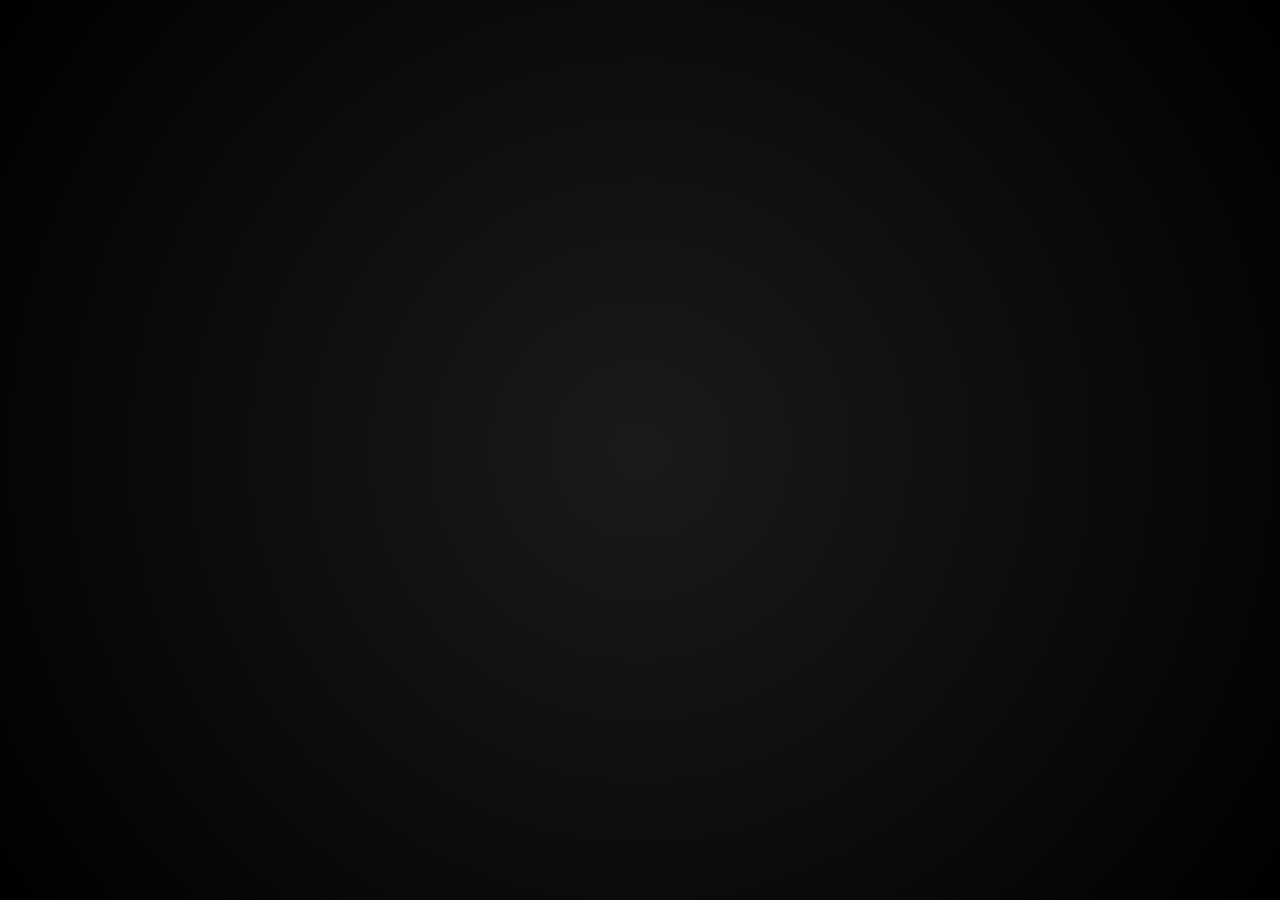
==== butterfly-sample.html @ b22e9873 "first commit" ====
<!DOCTYPE html>
<html lang="en">
<head>
    <meta charset="UTF-8">
    <meta name="viewport" content="width=device-width, initial-scale=1.0">
    <title>The Butterfly Effect of Bad Decisions - Free Sample | Seethala Devi Chandu</title>
    <link href="https://fonts.googleapis.com/css2?family=Inter:wght@300;400;600;700&family=Playfair+Display:wght@600;700;900&family=Crimson+Text:wght@400;600;700&family=EB+Garamond:wght@400;500;600;700&display=swap" rel="stylesheet">
    
    <style>
        * {
            margin: 0;
            padding: 0;
            box-sizing: border-box;
            -webkit-user-select: none;
            -moz-user-select: none;
            -ms-user-select: none;
            user-select: none;
        }

        :root {
            --cream: #faf8f5;
            --dark-cream: #f0ede6;
            --burgundy: #800020;
            --gold: #b8860b;
            --text-dark: #2a2a2a;
            --shadow: rgba(0, 0, 0, 0.1);
            --butterfly-gold: #FFD700;
            --butterfly-gold-dark: #DAA520;
            --butterfly-gold-light: #FFF8DC;
        }

        /* === ENHANCED SPLASH SCREEN === */
        #splash-screen {
            position: fixed;
            top: 0;
            left: 0;
            width: 100vw;
            height: 100vh;
            background: radial-gradient(circle at center, #1a1a1a 0%, #000000 100%);
            z-index: 1000;
            display: flex;
            align-items: center;
            justify-content: center;
            transition: opacity 1.5s ease-out;
            overflow: hidden;
        }

        /* Canvas for particle trail */
        #particle-canvas {
            position: absolute;
            top: 0;
            left: 0;
            width: 100%;
            height: 100%;
            pointer-events: none;
        }

        .splash-butterfly-container {
            position: absolute;
            width: 180px;
            height: 180px;
            animation: splash-fly-path 6s cubic-bezier(0.45, 0.05, 0.55, 0.95) forwards;
            filter: drop-shadow(0 0 25px rgba(255, 215, 0, 1)) drop-shadow(0 0 50px rgba(255, 215, 0, 0.6));
            will-change: transform;
            z-index: 10;
        }

        .splash-butterfly-svg {
            width: 100%;
            height: 100%;
            overflow: visible;
        }

        /* Enhanced wing animation */
        .wing-left, .wing-right {
            transform-origin: center;
            animation: wing-flap-enhanced 0.25s ease-in-out infinite alternate;
        }

        .wing-right {
            animation-delay: 0.125s;
        }

        @keyframes wing-flap-enhanced {
            0% { 
                transform: scaleX(1) scaleY(1); 
            }
            100% { 
                transform: scaleX(0.75) scaleY(1.05); 
            }
        }

        /* Improved flight path with more curves */
        @keyframes splash-fly-path {
            0% {
                transform: translate(-30vw, 70vh) rotate(-35deg) scale(0.4);
                opacity: 0;
            }
            5% {
                opacity: 1;
            }
            15% {
                transform: translate(-10vw, 45vh) rotate(-20deg) scale(0.9);
            }
            25% {
                transform: translate(15vw, 25vh) rotate(5deg) scale(1.3);
            }
            40% {
                transform: translate(40vw, 35vh) rotate(-8deg) scale(1.4);
            }
            55% {
                transform: translate(60vw, 20vh) rotate(15deg) scale(1.3);
            }
            70% {
                transform: translate(80vw, 30vh) rotate(-5deg) scale(1.2);
            }
            85% {
                transform: translate(100vw, 10vh) rotate(25deg) scale(0.9);
            }
            95% {
                opacity: 1;
            }
            100% {
                transform: translate(120vw, -10vh) rotate(35deg) scale(0.4);
                opacity: 0;
            }
        }

        #main-content {
            display: none;
        }

        body {
            font-family: 'Crimson Text', serif;
            background: linear-gradient(135deg, var(--cream) 0%, var(--dark-cream) 100%);
            color: var(--text-dark);
            line-height: 1.9;
            font-size: 1.15rem;
            overflow-x: hidden;
            -webkit-font-smoothing: antialiased;
            -webkit-touch-callout: none;
        }

        .book-header {
            text-align: center;
            padding: 4rem 5%;
            background: linear-gradient(180deg, rgba(128, 0, 32, 0.05) 0%, transparent 100%);
            border-bottom: 3px solid var(--burgundy);
            position: relative; 
            z-index: 2; 
        }

        .book-cover-display {
            max-width: 350px;
            margin: 0 auto 2rem;
            border-radius: 15px;
            overflow: hidden;
            box-shadow: 0 20px 60px var(--shadow);
            pointer-events: none;
        }

        .book-cover-display img {
            width: 100%;
            height: auto;
            display: block;
        }

        .book-title {
            font-family: 'Playfair Display', serif;
            font-size: clamp(2rem, 5vw, 3.5rem);
            color: var(--burgundy);
            margin-bottom: 1rem;
            font-weight: 700;
        }

        .book-subtitle {
            font-family: 'EB Garamond', serif;
            font-size: clamp(1.3rem, 3vw, 2rem);
            color: var(--gold);
            font-style: italic;
            margin-bottom: 1.5rem;
        }

        .author-name {
            font-family: 'EB Garamond', serif;
            font-size: 1.5rem;
            color: var(--text-dark);
            font-weight: 600;
            text-transform: uppercase;
            letter-spacing: 3px;
        }

        .back-btn {
            display: inline-block;
            margin: 2rem 0;
            padding: 1rem 3rem;
            background: var(--burgundy);
            color: white;
            text-decoration: none;
            border-radius: 50px;
            font-family: 'EB Garamond', serif;
            font-size: 1.2rem;
            font-weight: 600;
            transition: all 0.3s;
            text-transform: uppercase;
            letter-spacing: 2px;
        }

        .back-btn:hover {
            background: var(--gold);
            transform: translateY(-3px);
            box-shadow: 0 10px 30px var(--shadow);
        }

        .content-container {
            max-width: 900px;
            margin: 0 auto;
            padding: 4rem 5%;
        }

        .dedication, .foreword, .introduction, .preface, .chapter {
            margin-bottom: 5rem;
            background: white;
            padding: 4rem;
            border-radius: 20px;
            box-shadow: 0 10px 40px var(--shadow);
            position: relative; 
            z-index: 2; 
        }

        .section-title {
            font-family: 'Playfair Display', serif;
            font-size: 2.5rem;
            color: var(--burgundy);
            text-align: center;
            margin-bottom: 2rem;
            text-transform: uppercase;
            letter-spacing: 3px;
            border-bottom: 3px solid var(--gold);
            padding-bottom: 1rem;
        }

        .content-text {
            text-align: justify;
            text-indent: 2em;
            margin-bottom: 1.5rem;
        }

        .content-text:first-of-type::first-letter {
            font-size: 4rem;
            font-family: 'Playfair Display', serif;
            font-weight: 700;
            color: var(--burgundy);
            float: left;
            line-height: 0.8;
            margin: 0.1em 0.1em 0 0;
        }

        .signature {
            text-align: right;
            font-style: italic;
            margin-top: 2rem;
            color: var(--gold);
            font-size: 1.3rem;
        }

        .watermark {
            position: fixed;
            top: 50%;
            left: 50%;
            transform: translate(-50%, -50%) rotate(-45deg);
            font-size: 6rem;
            color: rgba(128, 0, 32, 0.03);
            font-weight: 900;
            pointer-events: none;
            z-index: 1; 
            white-space: nowrap;
        }

        .purchase-cta {
            text-align: center;
            padding: 4rem 5%;
            background: linear-gradient(180deg, transparent 0%, rgba(128, 0, 32, 0.05) 100%);
            position: relative; 
            z-index: 2; 
        }

        .cta-title {
            font-family: 'Playfair Display', serif;
            font-size: 2.5rem;
            color: var(--burgundy);
            margin-bottom: 2rem;
        }

        .purchase-links {
            display: flex;
            gap: 2rem;
            justify-content: center;
            flex-wrap: wrap;
            max-width: 800px;
            margin: 0 auto;
        }

        .purchase-link {
            padding: 1.5rem 3rem;
            background: var(--burgundy);
            color: white;
            text-decoration: none;
            border-radius: 50px;
            font-family: 'EB Garamond', serif;
            font-size: 1.2rem;
            font-weight: 600;
            transition: all 0.3s;
        }

        .purchase-link:hover {
            background: var(--gold);
            transform: translateY(-5px);
            box-shadow: 0 10px 30px var(--shadow);
        }

        @media (max-width: 768px) {
            .dedication, .foreword, .introduction, .preface, .chapter {
                padding: 2rem;
            }

            .content-container {
                padding: 2rem 5%;
            }
        }

        /* === ENHANCED BACKGROUND BUTTERFLIES === */
        .svg-butterfly-container {
            position: fixed;
            top: 0;
            left: 0;
            width: 100vw;
            height: 100vh;
            pointer-events: none;
            z-index: 0; 
            overflow: hidden;
        }

        .background-butterfly-animator {
            position: absolute;
            bottom: -15%; 
            opacity: 0;
            animation: flutter-fly-enhanced 22s ease-in-out infinite;
            will-change: transform, opacity;
        }

        .background-butterfly-svg {
            width: 70px;
            height: 70px;
            overflow: visible;
            filter: drop-shadow(0 0 8px rgba(218, 165, 32, 0.6)) drop-shadow(0 0 15px rgba(255, 215, 0, 0.3));
        }

        /* Enhanced background butterfly animation with more visibility */
        @keyframes flutter-fly-enhanced {
            0% {
                transform: translate(0, 10vh) rotate(-20deg) scale(0.8);
                opacity: 0;
            }
            8% {
                opacity: 0.6; 
            }
            15% {
                transform: translate(3vw, -10vh) rotate(15deg) scale(0.9);
                opacity: 0.7;
            }
            30% {
                transform: translate(-2vw, -30vh) rotate(-10deg) scale(1);
                opacity: 0.8;
            }
            50% {
                transform: translate(4vw, -55vh) rotate(20deg) scale(0.95);
                opacity: 0.75;
            }
            70% {
                transform: translate(-3vw, -75vh) rotate(-15deg) scale(0.9);
                opacity: 0.7;
            }
            85% {
                transform: translate(2vw, -90vh) rotate(10deg) scale(0.85);
                opacity: 0.6;
            }
            92% {
                opacity: 0.5;
            }
            100% {
                transform: translate(0, -110vh) rotate(5deg) scale(0.8);
                opacity: 0;
            }
        }

        /* Wing flapping for background butterflies */
        .bg-wing-left, .bg-wing-right {
            transform-origin: center;
            animation: bg-wing-flap 0.4s ease-in-out infinite alternate;
        }

        .bg-wing-right {
            animation-delay: 0.2s;
        }

        @keyframes bg-wing-flap {
            0% { transform: scaleX(1); }
            100% { transform: scaleX(0.8); }
        }

        /* Individual butterfly variations */
        .background-butterfly-animator:nth-child(1) {
            left: 8%;
            animation-delay: 0s;
            animation-duration: 22s;
        }
        .background-butterfly-animator:nth-child(2) {
            left: 25%;
            animation-delay: -6s; 
            animation-duration: 20s; 
        }
        .background-butterfly-animator:nth-child(3) {
            left: 45%;
            animation-delay: -14s;
            animation-duration: 24s;
        }
        .background-butterfly-animator:nth-child(4) {
            left: 62%;
            animation-delay: -9s;
            animation-duration: 19s;
        }
        .background-butterfly-animator:nth-child(5) {
            left: 78%;
            animation-delay: -3s;
            animation-duration: 23s;
        }
        .background-butterfly-animator:nth-child(6) {
            left: 92%;
            animation-delay: -17s;
            animation-duration: 21s;
        }
        .background-butterfly-animator:nth-child(7) {
            left: 15%;
            animation-delay: -11s;
            animation-duration: 26s;
        }
        .background-butterfly-animator:nth-child(8) {
            left: 70%;
            animation-delay: -5s;
            animation-duration: 18s;
        }

    </style>
</head>
<body oncopy="return false" oncut="return false" onpaste="return false">

    <div id="splash-screen">
        <canvas id="particle-canvas"></canvas>
        <div class="splash-butterfly-container" id="splashButterfly">
            <svg class="splash-butterfly-svg" viewBox="0 0 200 200" xmlns="http://www.w3.org/2000/svg">
                <defs>
                    <radialGradient id="goldWing" cx="35%" cy="35%">
                        <stop offset="0%" style="stop-color:#FFFACD;stop-opacity:1" />
                        <stop offset="25%" style="stop-color:#FFD700;stop-opacity:1" />
                        <stop offset="60%" style="stop-color:#FFA500;stop-opacity:1" />
                        <stop offset="100%" style="stop-color:#DAA520;stop-opacity:0.95" />
                    </radialGradient>
                    <radialGradient id="bodyGrad" cx="50%" cy="50%">
                        <stop offset="0%" style="stop-color:#A0522D;stop-opacity:1" />
                        <stop offset="100%" style="stop-color:#2C1810;stop-opacity:1" />
                    </radialGradient>
                    <filter id="innerGlow">
                        <feGaussianBlur in="SourceAlpha" stdDeviation="2"/>
                        <feOffset dx="0" dy="0" result="offsetblur"/>
                        <feFlood flood-color="#FFD700" flood-opacity="0.8"/>
                        <feComposite in2="offsetblur" operator="in"/>
                        <feMerge>
                            <feMergeNode/>
                            <feMergeNode in="SourceGraphic"/>
                        </feMerge>
                    </filter>
                </defs>
                
                <!-- Left Wings -->
                <g class="wing-left">
                    <!-- Upper left wing -->
                    <path d="M 100 90 Q 45 45, 25 35 Q 15 30, 18 45 Q 22 68, 48 88 Q 72 98, 100 90 Z" 
                          fill="url(#goldWing)" stroke="#B8860B" stroke-width="2" opacity="0.98" filter="url(#innerGlow)"/>
                    <ellipse cx="55" cy="58" rx="14" ry="18" fill="#CD853F" opacity="0.5"/>
                    <ellipse cx="45" cy="75" rx="10" ry="13" fill="#8B4513" opacity="0.4"/>
                    <circle cx="38" cy="65" r="5" fill="#654321" opacity="0.3"/>
                    
                    <!-- Lower left wing -->
                    <path d="M 100 95 Q 65 112, 48 125 Q 38 132, 43 145 Q 55 158, 73 145 Q 92 125, 100 105 Z" 
                          fill="url(#goldWing)" stroke="#B8860B" stroke-width="2" opacity="0.93" filter="url(#innerGlow)"/>
                    <ellipse cx="62" cy="125" rx="12" ry="15" fill="#CD853F" opacity="0.5"/>
                    <circle cx="55" cy="138" r="6" fill="#8B4513" opacity="0.4"/>
                </g>
                
                <!-- Right Wings -->
                <g class="wing-right">
                    <!-- Upper right wing -->
                    <path d="M 100 90 Q 155 45, 175 35 Q 185 30, 182 45 Q 178 68, 152 88 Q 128 98, 100 90 Z" 
                          fill="url(#goldWing)" stroke="#B8860B" stroke-width="2" opacity="0.98" filter="url(#innerGlow)"/>
                    <ellipse cx="145" cy="58" rx="14" ry="18" fill="#CD853F" opacity="0.5"/>
                    <ellipse cx="155" cy="75" rx="10" ry="13" fill="#8B4513" opacity="0.4"/>
                    <circle cx="162" cy="65" r="5" fill="#654321" opacity="0.3"/>
                    
                    <!-- Lower right wing -->
                    <path d="M 100 95 Q 135 112, 152 125 Q 162 132, 157 145 Q 145 158, 127 145 Q 108 125, 100 105 Z" 
                          fill="url(#goldWing)" stroke="#B8860B" stroke-width="2" opacity="0.93" filter="url(#innerGlow)"/>
                    <ellipse cx="138" cy="125" rx="12" ry="15" fill="#CD853F" opacity="0.5"/>
                    <circle cx="145" cy="138" r="6" fill="#8B4513" opacity="0.4"/>
                </g>
                
                <!-- Body with segments -->
                <ellipse cx="100" cy="100" rx="11" ry="58" fill="url(#bodyGrad)" stroke="#1a0f08" stroke-width="1.5"/>
                
                <!-- Body segments -->
                <line x1="94" y1="75" x2="106" y2="75" stroke="#DAA520" stroke-width="1.5" opacity="0.4"/>
                <line x1="94" y1="85" x2="106" y2="85" stroke="#DAA520" stroke-width="1.5" opacity="0.4"/>
                <line x1="94" y1="95" x2="106" y2="95" stroke="#DAA520" stroke-width="1.5" opacity="0.4"/>
                <line x1="94" y1="105" x2="106" y2="105" stroke="#DAA520" stroke-width="1.5" opacity="0.4"/>
                <line x1="94" y1="115" x2="106" y2="115" stroke="#DAA520" stroke-width="1.5" opacity="0.4"/>
                <line x1="94" y1="125" x2="106" y2="125" stroke="#DAA520" stroke-width="1.5" opacity="0.4"/>
                
                <!-- Head -->
                <ellipse cx="100" cy="52" rx="13" ry="16" fill="#2C1810" stroke="#1a0f08" stroke-width="1.5"/>
                <ellipse cx="95" cy="48" rx="4" ry="5" fill="#4a4a4a" opacity="0.9"/>
                <ellipse cx="105" cy="48" rx="4" ry="5" fill="#4a4a4a" opacity="0.9"/>
                <circle cx="95" cy="47" r="2" fill="#ffffff" opacity="0.6"/>
                <circle cx="105" cy="47" r="2" fill="#ffffff" opacity="0.6"/>
                
                <!-- Antennae -->
                <path d="M 93 45 Q 80 30, 72 18" stroke="#2C1810" stroke-width="3" fill="none" stroke-linecap="round"/>
                <path d="M 107 45 Q 120 30, 128 18" stroke="#2C1810" stroke-width="3" fill="none" stroke-linecap="round"/>
                <circle cx="72" cy="18" r="4" fill="#2C1810"/>
                <circle cx="128" cy="18" r="4" fill="#2C1810"/>
            </svg>
        </div>
    </div>

    
    <div id="main-content">
        <div class="svg-butterfly-container">
            <!-- 8 enhanced background butterflies -->
            <div class="background-butterfly-animator">
                <svg class="background-butterfly-svg" viewBox="0 0 200 200" xmlns="http://www.w3.org/2000/svg">
                    <defs>
                        <radialGradient id="bgGold1" cx="40%" cy="40%">
                            <stop offset="0%" style="stop-color:#FFD700;stop-opacity:0.5" />
                            <stop offset="100%" style="stop-color:#DAA520;stop-opacity:0.3" />
                        </radialGradient>
                    </defs>
                    <g class="bg-wing-left">
                        <path d="M 100 90 Q 50 50, 30 40 Q 25 50, 50 85 Q 70 95, 100 90 Z" fill="url(#bgGold1)" stroke="#B8860B" stroke-width="1"/>
                        <path d="M 100 95 Q 70 110, 55 120 Q 50 135, 75 135 Q 90 120, 100 105 Z" fill="url(#bgGold1)" stroke="#B8860B" stroke-width="1"/>
                    </g>
                    <g class="bg-wing-right">
                        <path d="M 100 90 Q 150 50, 170 40 Q 175 50, 150 85 Q 130 95, 100 90 Z" fill="url(#bgGold1)" stroke="#B8860B" stroke-width="1"/>
                        <path d="M 100 95 Q 130 110, 145 120 Q 150 135, 125 135 Q 110 120, 100 105 Z" fill="url(#bgGold1)" stroke="#B8860B" stroke-width="1"/>
                    </g>
                    <ellipse cx="100" cy="100" rx="8" ry="45" fill="rgba(44,24,16,0.3)"/>
                </svg>
            </div>
            <div class="background-butterfly-animator">
                <svg class="background-butterfly-svg" viewBox="0 0 200 200" xmlns="http://www.w3.org/2000/svg">
                    <defs>
                        <radialGradient id="bgGold2" cx="40%" cy="40%">
                            <stop offset="0%" style="stop-color:#FFD700;stop-opacity:0.5" />
                            <stop offset="100%" style="stop-color:#DAA520;stop-opacity:0.3" />
                        </radialGradient>
                    </defs>
                    <g class="bg-wing-left">
                        <path d="M 100 90 Q 50 50, 30 40 Q 25 50, 50 85 Q 70 95, 100 90 Z" fill="url(#bgGold2)" stroke="#B8860B" stroke-width="1"/>
                        <path d="M 100 95 Q 70 110, 55 120 Q 50 135, 75 135 Q 90 120, 100 105 Z" fill="url(#bgGold2)" stroke="#B8860B" stroke-width="1"/>
                    </g>
                    <g class="bg-wing-right">
                        <path d="M 100 90 Q 150 50, 170 40 Q 175 50, 150 85 Q 130 95, 100 90 Z" fill="url(#bgGold2)" stroke="#B8860B" stroke-width="1"/>
                        <path d="M 100 95 Q 130 110, 145 120 Q 150 135, 125 135 Q 110 120, 100 105 Z" fill="url(#bgGold2)" stroke="#B8860B" stroke-width="1"/>
                    </g>
                    <ellipse cx="100" cy="100" rx="8" ry="45" fill="rgba(44,24,16,0.3)"/>
                </svg>
            </div>
            <div class="background-butterfly-animator">
                <svg class="background-butterfly-svg" viewBox="0 0 200 200" xmlns="http://www.w3.org/2000/svg">
                    <defs>
                        <radialGradient id="bgGold3" cx="40%" cy="40%">
                            <stop offset="0%" style="stop-color:#FFD700;stop-opacity:0.5" />
                            <stop offset="100%" style="stop-color:#DAA520;stop-opacity:0.3" />
                        </radialGradient>
                    </defs>
                    <g class="bg-wing-left">
                        <path d="M 100 90 Q 50 50, 30 40 Q 25 50, 50 85 Q 70 95, 100 90 Z" fill="url(#bgGold3)" stroke="#B8860B" stroke-width="1"/>
                        <path d="M 100 95 Q 70 110, 55 120 Q 50 135, 75 135 Q 90 120, 100 105 Z" fill="url(#bgGold3)" stroke="#B8860B" stroke-width="1"/>
                    </g>
                    <g class="bg-wing-right">
                        <path d="M 100 90 Q 150 50, 170 40 Q 175 50, 150 85 Q 130 95, 100 90 Z" fill="url(#bgGold3)" stroke="#B8860B" stroke-width="1"/>
                        <path d="M 100 95 Q 130 110, 145 120 Q 150 135, 125 135 Q 110 120, 100 105 Z" fill="url(#bgGold3)" stroke="#B8860B" stroke-width="1"/>
                    </g>
                    <ellipse cx="100" cy="100" rx="8" ry="45" fill="rgba(44,24,16,0.3)"/>
                </svg>
            </div>
            <div class="background-butterfly-animator">
                <svg class="background-butterfly-svg" viewBox="0 0 200 200" xmlns="http://www.w3.org/2000/svg">
                    <defs>
                        <radialGradient id="bgGold4" cx="40%" cy="40%">
                            <stop offset="0%" style="stop-color:#FFD700;stop-opacity:0.5" />
                            <stop offset="100%" style="stop-color:#DAA520;stop-opacity:0.3" />
                        </radialGradient>
                    </defs>
                    <g class="bg-wing-left">
                        <path d="M 100 90 Q 50 50, 30 40 Q 25 50, 50 85 Q 70 95, 100 90 Z" fill="url(#bgGold4)" stroke="#B8860B" stroke-width="1"/>
                        <path d="M 100 95 Q 70 110, 55 120 Q 50 135, 75 135 Q 90 120, 100 105 Z" fill="url(#bgGold4)" stroke="#B8860B" stroke-width="1"/>
                    </g>
                    <g class="bg-wing-right">
                        <path d="M 100 90 Q 150 50, 170 40 Q 175 50, 150 85 Q 130 95, 100 90 Z" fill="url(#bgGold4)" stroke="#B8860B" stroke-width="1"/>
                        <path d="M 100 95 Q 130 110, 145 120 Q 150 135, 125 135 Q 110 120, 100 105 Z" fill="url(#bgGold4)" stroke="#B8860B" stroke-width="1"/>
                    </g>
                    <ellipse cx="100" cy="100" rx="8" ry="45" fill="rgba(44,24,16,0.3)"/>
                </svg>
            </div>
            <div class="background-butterfly-animator">
                <svg class="background-butterfly-svg" viewBox="0 0 200 200" xmlns="http://www.w3.org/2000/svg">
                    <defs>
                        <radialGradient id="bgGold5" cx="40%" cy="40%">
                            <stop offset="0%" style="stop-color:#FFD700;stop-opacity:0.5" />
                            <stop offset="100%" style="stop-color:#DAA520;stop-opacity:0.3" />
                        </radialGradient>
                    </defs>
                    <g class="bg-wing-left">
                        <path d="M 100 90 Q 50 50, 30 40 Q 25 50, 50 85 Q 70 95, 100 90 Z" fill="url(#bgGold5)" stroke="#B8860B" stroke-width="1"/>
                        <path d="M 100 95 Q 70 110, 55 120 Q 50 135, 75 135 Q 90 120, 100 105 Z" fill="url(#bgGold5)" stroke="#B8860B" stroke-width="1"/>
                    </g>
                    <g class="bg-wing-right">
                        <path d="M 100 90 Q 150 50, 170 40 Q 175 50, 150 85 Q 130 95, 100 90 Z" fill="url(#bgGold5)" stroke="#B8860B" stroke-width="1"/>
                        <path d="M 100 95 Q 130 110, 145 120 Q 150 135, 125 135 Q 110 120, 100 105 Z" fill="url(#bgGold5)" stroke="#B8860B" stroke-width="1"/>
                    </g>
                    <ellipse cx="100" cy="100" rx="8" ry="45" fill="rgba(44,24,16,0.3)"/>
                </svg>
            </div>
            <div class="background-butterfly-animator">
                <svg class="background-butterfly-svg" viewBox="0 0 200 200" xmlns="http://www.w3.org/2000/svg">
                    <defs>
                        <radialGradient id="bgGold6" cx="40%" cy="40%">
                            <stop offset="0%" style="stop-color:#FFD700;stop-opacity:0.5" />
                            <stop offset="100%" style="stop-color:#DAA520;stop-opacity:0.3" />
                        </radialGradient>
                    </defs>
                    <g class="bg-wing-left">
                        <path d="M 100 90 Q 50 50, 30 40 Q 25 50, 50 85 Q 70 95, 100 90 Z" fill="url(#bgGold6)" stroke="#B8860B" stroke-width="1"/>
                        <path d="M 100 95 Q 70 110, 55 120 Q 50 135, 75 135 Q 90 120, 100 105 Z" fill="url(#bgGold6)" stroke="#B8860B" stroke-width="1"/>
                    </g>
                    <g class="bg-wing-right">
                        <path d="M 100 90 Q 150 50, 170 40 Q 175 50, 150 85 Q 130 95, 100 90 Z" fill="url(#bgGold6)" stroke="#B8860B" stroke-width="1"/>
                        <path d="M 100 95 Q 130 110, 145 120 Q 150 135, 125 135 Q 110 120, 100 105 Z" fill="url(#bgGold6)" stroke="#B8860B" stroke-width="1"/>
                    </g>
                    <ellipse cx="100" cy="100" rx="8" ry="45" fill="rgba(44,24,16,0.3)"/>
                </svg>
            </div>
            <div class="background-butterfly-animator">
                <svg class="background-butterfly-svg" viewBox="0 0 200 200" xmlns="http://www.w3.org/2000/svg">
                    <defs>
                        <radialGradient id="bgGold7" cx="40%" cy="40%">
                            <stop offset="0%" style="stop-color:#FFD700;stop-opacity:0.5" />
                            <stop offset="100%" style="stop-color:#DAA520;stop-opacity:0.3" />
                        </radialGradient>
                    </defs>
                    <g class="bg-wing-left">
                        <path d="M 100 90 Q 50 50, 30 40 Q 25 50, 50 85 Q 70 95, 100 90 Z" fill="url(#bgGold7)" stroke="#B8860B" stroke-width="1"/>
                        <path d="M 100 95 Q 70 110, 55 120 Q 50 135, 75 135 Q 90 120, 100 105 Z" fill="url(#bgGold7)" stroke="#B8860B" stroke-width="1"/>
                    </g>
                    <g class="bg-wing-right">
                        <path d="M 100 90 Q 150 50, 170 40 Q 175 50, 150 85 Q 130 95, 100 90 Z" fill="url(#bgGold7)" stroke="#B8860B" stroke-width="1"/>
                        <path d="M 100 95 Q 130 110, 145 120 Q 150 135, 125 135 Q 110 120, 100 105 Z" fill="url(#bgGold7)" stroke="#B8860B" stroke-width="1"/>
                    </g>
                    <ellipse cx="100" cy="100" rx="8" ry="45" fill="rgba(44,24,16,0.3)"/>
                </svg>
            </div>
            <div class="background-butterfly-animator">
                <svg class="background-butterfly-svg" viewBox="0 0 200 200" xmlns="http://www.w3.org/2000/svg">
                    <defs>
                        <radialGradient id="bgGold8" cx="40%" cy="40%">
                            <stop offset="0%" style="stop-color:#FFD700;stop-opacity:0.5" />
                            <stop offset="100%" style="stop-color:#DAA520;stop-opacity:0.3" />
                        </radialGradient>
                    </defs>
                    <g class="bg-wing-left">
                        <path d="M 100 90 Q 50 50, 30 40 Q 25 50, 50 85 Q 70 95, 100 90 Z" fill="url(#bgGold8)" stroke="#B8860B" stroke-width="1"/>
                        <path d="M 100 95 Q 70 110, 55 120 Q 50 135, 75 135 Q 90 120, 100 105 Z" fill="url(#bgGold8)" stroke="#B8860B" stroke-width="1"/>
                    </g>
                    <g class="bg-wing-right">
                        <path d="M 100 90 Q 150 50, 170 40 Q 175 50, 150 85 Q 130 95, 100 90 Z" fill="url(#bgGold8)" stroke="#B8860B" stroke-width="1"/>
                        <path d="M 100 95 Q 130 110, 145 120 Q 150 135, 125 135 Q 110 120, 100 105 Z" fill="url(#bgGold8)" stroke="#B8860B" stroke-width="1"/>
                    </g>
                    <ellipse cx="100" cy="100" rx="8" ry="45" fill="rgba(44,24,16,0.3)"/>
                </svg>
            </div>
        </div>
        
        <div class="watermark">SAMPLE COPY</div>

        <header class="book-header">
            <div class="book-cover-display">
                <img src="the buterfly effect of bad decisions 1.png" alt="The Butterfly Effect of Bad Decisions Book Cover" draggable="false">
            </div>
            <h1 class="book-title">The Butterfly Effect of Bad Decisions</h1>
            <p class="book-subtitle">A Love Story About Learning to Love Yourself First</p>
            <p class="author-name">Seethala Devi Chandu</p>
            <a href="index.html#books" class="back-btn">← Back to Books</a>
        </header>

        <div class="content-container">
            
            <section class="dedication">
                <h2 class="section-title">Dedication</h2>
                
                <div class="inline-image-container">
                    <img src="the buterfly effect of bad decisions 2.png" alt="Book dedication illustration" draggable="false" style="max-width: 400px; margin: 2rem auto; display: block; border-radius: 15px; box-shadow: 0 10px 30px rgba(0,0,0,0.2);">
                </div>
                
                <p class="content-text">
                    For every woman who has faced an impossible choice and found the unwavering strength to choose her child.
                </p>
                <p class="content-text">
                    And for the men whose love is a sanctuary, proving that true strength is not in the leaving, but in the staying.
                </p>
                <p class="content-text">
                    And to the friends who become family, who share the weight of sorrow and champion the bravest of choices.
                </p>
            </section>

            <section class="foreword">
                <h2 class="section-title">Foreword</h2>
                <p class="content-text">
                    When Dr. Jhanavi Nair first walked into my ward at ASRAM, I saw what everyone else saw: a brilliant young doctor with a mind as sharp as a scalpel and a focus that was nothing short of formidable. Her life was a fortress of academic achievement and quiet control. But as her mentor, and later her friend, I also saw the vulnerability she kept so carefully guarded behind her glasses - a deep well of sensitivity and a heart that, for all its defenses, was profoundly open.
                </p>
                <p class="content-text">
                    I watched as a force of nature, in the form of Dr. Surya, entered her life and breached those walls with an intensity that was both beautiful and terrifying to witness. I saw the light he brought to her eyes, and later, the devastating storm he left in his wake.
                </p>
                <p class="content-text">
                    What you are about to read is more than a love story. It is a testament to a woman's resilience in the face of impossible choices. It is a clinical study of the human heart - how it can break in the most catastrophic ways and still find the unwavering strength to heal, to protect, and to love again.
                </p>
                <p class="content-text">
                    I was a witness to Jhanavi's darkest moments and her quietest triumphs. Her journey is a profound reminder that the most powerful love isn't always the one that burns the brightest, but the one that offers a steady light in the darkness. This story is for anyone who has had to rebuild their life from the ashes, and for those who understand that true strength is not in never falling, but in the courage to rise, again and again.
                </p>
                <p class="signature">— Dr. Shreya</p>
            </section>

            <section class="introduction">
                <h2 class="section-title">Introduction</h2>
                <p class="content-text">
                    My life, until that point, had been a perfectly managed case. I was the chief physician of my own existence, and the diagnosis was simple: chronic overachievement with a prognosis of predictable, controlled success. Emotions were symptoms to be monitored and managed, not indulged. Love was a cardiac arrhythmia I had neither the time nor the inclination to treat. My world was one of sterile, logical precision, where every outcome could be anticipated and every variable controlled.
                </p>
                <p class="content-text">
                    My treatment protocol was flawless: graduate top of my class from AIIMS Delhi, conquer the NEET PG exam, and build a career so formidable that there would be no room for the messy complications of the heart. I had built walls around myself made of textbooks and ambition, a fortress of competence that no one had ever tried to breach.
                </p>
                <p class="content-text">
                    The night before my first shift at ASRAM Government Hospital, I laid out my freshly ironed scrubs in my childhood bedroom, the scent of home a comforting, familiar prescription. I saw the path ahead as a clean, straight line - another sterile, predictable environment where my focus would be my only partner. I believed I was immune to the chaos that derailed other people's lives.
                </p>
                <p class="content-text">
                    I thought I knew the prognosis.
                </p>
                <p class="content-text">
                    But there is no textbook, no diagnostic manual, for the moment a foreign pathogen enters your system - something so potent and destabilizing that it bypasses all your defenses and rewrites your entire biology from the inside out.
                </p>
                <p class="content-text">
                    I was wrong. So clinically, devastatingly wrong.
                </p>
            </section>

            <section class="preface">
                <h2 class="section-title">Preface</h2>
                <p class="content-text">
                    We are raised on stories of a certain kind of love - the kind that strikes like lightning, an all-consuming fire that feels like destiny. We are told that this is the love worth fighting for, the one that is meant to be our forever.
                </p>
                <p class="content-text">
                    But what happens when that forever comes with conditions? What happens when the man who promised you the world asks you to sacrifice a part of your soul to keep it?
                </p>
                <p class="content-text">
                    This is not a story about a perfect, fated love. This is a story about what comes after.
                </p>
                <p class="content-text">
                    It is a story about a woman's choice. A choice between the man her heart still beats for and the new life beating within her. It is about the lonely battle that follows, the quiet wars fought in the stillness of the night when it feels like the world has moved on and left you behind.
                </p>
                <p class="content-text">
                    Through Jhanavi's journey, I wanted to explore what real strength looks like. It is often not found in grand gestures, but in the quiet, unwavering resolve to get up every morning and choose hope over despair, to choose motherhood when the world offers you easier, more convenient paths.
                </p>
                <p class="content-text">
                    This novel asks what true love really is. Is it the intoxicating, possessive fire that burns bright and fast, leaving devastation in its wake? Or is it the quiet, steady hand that offers a sanctuary, the love that chooses to stay and help rebuild, proving that it is not a feeling, but a choice made every single day?
                </p>
                <p class="content-text">
                    This book is for anyone who has ever had to build a new dream from the ashes of an old one. It is a testament to the resilience of a woman's heart and a tribute to the quiet, unconditional love that has the power to heal our deepest wounds.
                </p>
                <p class="content-text">
                    Thank you for choosing to walk this path with Jhanavi. I hope her story reminds you that even after the most devastating storm, there is a way to find the sun again.
                </p>
            </section>

            <section class="chapter">
                <h2 class="section-title">Chapter 1: The First Shift</h2>
                <p class="content-text">
                    The thing about being the girl who always has her shit together is that no one warns you about the moment when everything spectacularly falls apart. And by everything, I mean your ability to form coherent sentences in the presence of a man who.
                </p>
                <p class="content-text">
                    But let's back up.
                </p>
                <p class="content-text">
                    The air in ASRAM Government Hospital still carried that distinctive cocktail of hometown nostalgia - sea salt mixed with industrial-strength disinfectant - that should have been comforting. After all, I was back where I belonged, wasn't I? Dr. Jhanavi Nair, MBBS graduate from AIIMS Delhi, academic topper, future NEET PG conqueror, and generally functioning human being.
                </p>
                <p class="content-text">
                    Functioning being the operative term here, because what I was about to experience could hardly be classified as normal human behavior.
                </p>
                <p class="content-text">
                    I clutched my notepad like a security blanket, my lucky pen - the same one that had survived four years of brutal medical school - gripped in my other hand. A rebellious strand of hair had escaped my carefully constructed bun, and I pushed it back with the pen cap, adjusting my glasses as I surveyed the bustling corridor.
                </p>
                <p class="content-text">
                    That's when the universe decided to play its little joke.
                </p>
                <p class="content-text">
                    He was standing maybe twenty feet away, talking to a nurse about something undoubtedly medical and important, but honestly? The specifics became irrelevant the moment my brain registered his existence.
                </p>
                <p class="content-text">
                    Six feet of what I can only describe as walking testosterone, wearing a doctor's coat like it was designer wear. His hair was that perfect shade of dark that caught the fluorescent hospital lighting just right, styled in a way that suggested he'd rolled out of bed looking effortlessly gorgeous - which, let's be honest, was probably exactly what happened.
                </p>
                <p class="content-text">
                    And those veins. Jesus Christ, those veins.
                </p>
                <p class="content-text">
                    I'm a medical student. I've dissected cadavers. I've studied vascular anatomy until I could draw it blindfolded. But there was something about the way his veins traced along his forearms, prominent and strong, that made my brain short-circuit in ways that definitely weren't covered in our cardiovascular system modules.
                </p>
                <p class="content-text">
                    My carefully constructed world of logic and clinical detachment? It didn't just crack - it imploded.
                </p>
            </section>

        </div>

        <section class="purchase-cta">
            <h2 class="cta-title">Continue Reading</h2>
            <p style="font-size: 1.3rem; margin-bottom: 2rem; color: var(--text-dark);">
                Discover Dr. Jhanavi's complete journey of love, loss, and self-discovery.
            </p>
            <div class="purchase-links">
                <a href="https://www.amazon.com/dp/B0FQJTR5DT" target="_blank" rel="noopener" class="purchase-link">
                    📚 Buy Paperback on Amazon
                </a>
                <a href="https://www.amazon.in/dp/B0FQFWN166" target="_blank" rel="noopener" class="purchase-link">
                    📱 Buy Kindle Edition
                </a>
                <a href="https://play.google.com/store/audiobooks/details?id=AQAAAECqhjXGjM" target="_blank" rel="noopener"class="purchase-link">
                    🎧 Listen on Google Play
                </a>
            </div>
            <br><br>
            <a href="index.html#books" class="back-btn">← Back to All Books</a>
        </section>

    </div>

    <script>
        // === ENHANCED GOLDEN BUTTERFLY WITH IMPROVED PARTICLE EFFECTS ===
        
        window.addEventListener('load', () => {
            const splash = document.getElementById('splash-screen');
            const main = document.getElementById('main-content');
            const butterflyContainer = document.getElementById('splashButterfly');
            const canvas = document.getElementById('particle-canvas');
            const ctx = canvas.getContext('2d');
            
            // Set canvas size
            canvas.width = window.innerWidth;
            canvas.height = window.innerHeight;
            
            // Particle system
            const particles = [];
            const maxParticles = 250;
            
            // Enhanced golden color palette
            const goldColors = [
                { r: 255, g: 215, b: 0 },   // Gold
                { r: 255, g: 248, b: 220 }, // Cornsilk
                { r: 218, g: 165, b: 32 },  // Goldenrod
                { r: 255, g: 223, b: 0 },   // Golden Yellow
                { r: 255, g: 255, b: 224 }, // Light Yellow
                { r: 255, g: 165, b: 0 }    // Orange Gold
            ];
            
            class Particle {
                constructor(x, y) {
                    this.x = x;
                    this.y = y;
                    this.size = Math.random() * 5 + 2;
                    this.speedX = (Math.random() - 0.5) * 4;
                    this.speedY = (Math.random() - 0.5) * 4 + 1;
                    this.life = 1;
                    this.decay = Math.random() * 0.012 + 0.004;
                    this.color = goldColors[Math.floor(Math.random() * goldColors.length)];
                    this.rotation = Math.random() * Math.PI * 2;
                    this.rotationSpeed = (Math.random() - 0.5) * 0.3;
                    this.isStar = Math.random() > 0.4;
                    this.twinkle = Math.random() * Math.PI;
                    this.scale = 1;
                    this.scaleSpeed = (Math.random() - 0.5) * 0.02;
                }
                
                update() {
                    this.x += this.speedX;
                    this.y += this.speedY;
                    this.life -= this.decay;
                    this.rotation += this.rotationSpeed;
                    this.twinkle += 0.15;
                    this.scale += this.scaleSpeed;
                    this.speedY += 0.08; // Gravity
                    this.speedX *= 0.99; // Air resistance
                }
                
                draw() {
                    if (this.life <= 0) return;
                    
                    ctx.save();
                    ctx.translate(this.x, this.y);
                    ctx.rotate(this.rotation);
                    ctx.scale(this.scale, this.scale);
                    
                    const alpha = this.life * (0.7 + Math.sin(this.twinkle) * 0.3);
                    
                    if (this.isStar) {
                        // Enhanced star/sparkle with 4 points
                        ctx.strokeStyle = `rgba(${this.color.r}, ${this.color.g}, ${this.color.b}, ${alpha})`;
                        ctx.lineWidth = 2.5;
                        ctx.shadowBlur = 15;
                        ctx.shadowColor = `rgba(${this.color.r}, ${this.color.g}, ${this.color.b}, ${alpha * 0.8})`;
                        
                        ctx.beginPath();
                        ctx.moveTo(-this.size * 1.2, 0);
                        ctx.lineTo(this.size * 1.2, 0);
                        ctx.moveTo(0, -this.size * 1.2);
                        ctx.lineTo(0, this.size * 1.2);
                        ctx.stroke();
                        
                        // Diagonal cross
                        ctx.beginPath();
                        ctx.moveTo(-this.size * 0.8, -this.size * 0.8);
                        ctx.lineTo(this.size * 0.8, this.size * 0.8);
                        ctx.moveTo(-this.size * 0.8, this.size * 0.8);
                        ctx.lineTo(this.size * 0.8, -this.size * 0.8);
                        ctx.stroke();
                        
                        // Center glow
                        ctx.shadowBlur = 25;
                        ctx.fillStyle = `rgba(${this.color.r}, ${this.color.g}, ${this.color.b}, ${alpha * 0.4})`;
                        ctx.beginPath();
                        ctx.arc(0, 0, this.size * 2, 0, Math.PI * 2);
                        ctx.fill();
                    } else {
                        // Enhanced glowing dot with stronger glow
                        const gradient = ctx.createRadialGradient(0, 0, 0, 0, 0, this.size * 1.5);
                        gradient.addColorStop(0, `rgba(${this.color.r}, ${this.color.g}, ${this.color.b}, ${alpha})`);
                        gradient.addColorStop(0.4, `rgba(${this.color.r}, ${this.color.g}, ${this.color.b}, ${alpha * 0.7})`);
                        gradient.addColorStop(1, `rgba(${this.color.r}, ${this.color.g}, ${this.color.b}, 0)`);
                        
                        ctx.shadowBlur = 20;
                        ctx.shadowColor = `rgba(${this.color.r}, ${this.color.g}, ${this.color.b}, ${alpha})`;
                        ctx.fillStyle = gradient;
                        ctx.beginPath();
                        ctx.arc(0, 0, this.size * 1.5, 0, Math.PI * 2);
                        ctx.fill();
                    }
                    
                    ctx.restore();
                }
            }
            
            // Get butterfly position
            function getButterflyPosition() {
                const rect = butterflyContainer.getBoundingClientRect();
                return {
                    x: rect.left + rect.width / 2,
                    y: rect.top + rect.height / 2
                };
            }
            
            // Create enhanced particle bursts
            function createParticles() {
                const pos = getButterflyPosition();
                
                // Create larger burst of particles
                for (let i = 0; i < 8; i++) {
                    if (particles.length < maxParticles) {
                        const angle = (Math.random() * Math.PI * 2);
                        const distance = Math.random() * 50;
                        const offsetX = Math.cos(angle) * distance;
                        const offsetY = Math.sin(angle) * distance;
                        particles.push(new Particle(pos.x + offsetX, pos.y + offsetY));
                    }
                }
            }
            
            // Animation loop for particles
            let particleInterval;
            function animateParticles() {
                ctx.clearRect(0, 0, canvas.width, canvas.height);
                
                // Update and draw particles
                for (let i = particles.length - 1; i >= 0; i--) {
                    particles[i].update();
                    particles[i].draw();
                    
                    if (particles[i].life <= 0) {
                        particles.splice(i, 1);
                    }
                }
                
                requestAnimationFrame(animateParticles);
            }
            
            // Start particle creation with higher frequency
            particleInterval = setInterval(createParticles, 40);
            animateParticles();
            
            // Stop creating particles after 5.5 seconds
            setTimeout(() => {
                clearInterval(particleInterval);
            }, 5500);
            
            // Hide splash screen after 6 seconds
            setTimeout(() => {
                splash.style.opacity = '0';
                
                setTimeout(() => {
                    splash.style.display = 'none';
                    main.style.display = 'block';
                }, 1500);
            }, 6000);
        });

        // Anti-copy protection
        document.addEventListener('contextmenu', event => event.preventDefault());
        document.addEventListener('keydown', function(e) {
            if (e.ctrlKey && (e.key === 'c' || e.key === 'x' || e.key === 'u' || e.key === 's' || e.key === 'a')) {
                e.preventDefault();
                return false;
            }
            if (e.key === 'F12' || (e.ctrlKey && e.shiftKey && e.key === 'I')) {
                e.preventDefault();
                return false;
            }
        });
        document.addEventListener('dragstart', event => event.preventDefault());
        document.addEventListener('selectstart', event => event.preventDefault());
    </script>

</body>
</html>
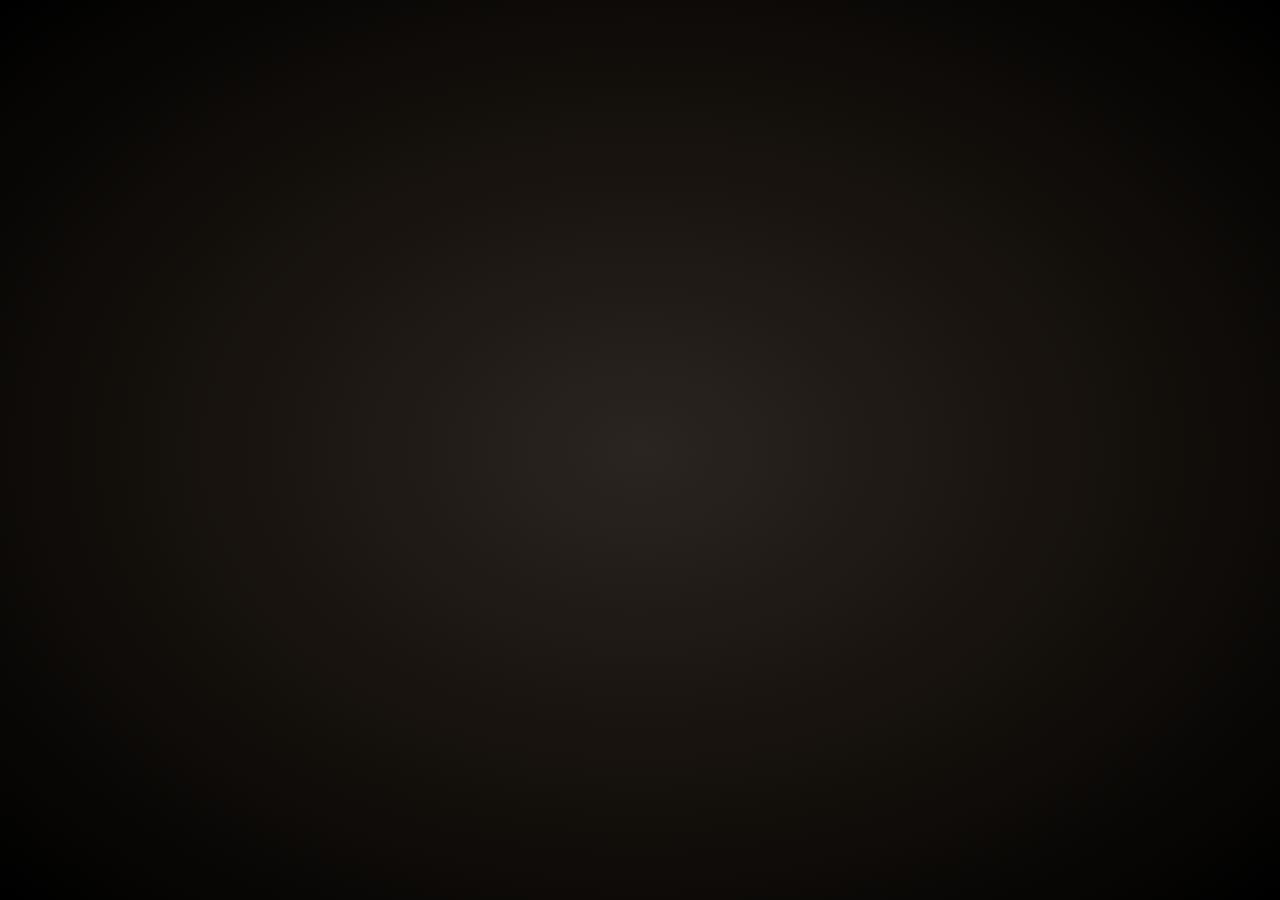
==== commit c6cdb88c: "Add image files for "You Are Like a Flame to Me" - Added "you are like a flame to me pic 1.png" - Ad" ====
--- a/butterfly-sample.html
+++ b/butterfly-sample.html
@@ -1,1056 +1,1330 @@
-<!DOCTYPE html>
-<html lang="en">
-<head>
-    <meta charset="UTF-8">
-    <meta name="viewport" content="width=device-width, initial-scale=1.0">
-    <title>The Butterfly Effect of Bad Decisions - Free Sample | Seethala Devi Chandu</title>
-    <link href="https://fonts.googleapis.com/css2?family=Inter:wght@300;400;600;700&family=Playfair+Display:wght@600;700;900&family=Crimson+Text:wght@400;600;700&family=EB+Garamond:wght@400;500;600;700&display=swap" rel="stylesheet">
-    
-    <style>
-        * {
-            margin: 0;
-            padding: 0;
-            box-sizing: border-box;
-            -webkit-user-select: none;
-            -moz-user-select: none;
-            -ms-user-select: none;
-            user-select: none;
-        }
-
-        :root {
-            --cream: #faf8f5;
-            --dark-cream: #f0ede6;
-            --burgundy: #800020;
-            --gold: #b8860b;
-            --text-dark: #2a2a2a;
-            --shadow: rgba(0, 0, 0, 0.1);
-            --butterfly-gold: #FFD700;
-            --butterfly-gold-dark: #DAA520;
-            --butterfly-gold-light: #FFF8DC;
-        }
-
-        /* === ENHANCED SPLASH SCREEN === */
-        #splash-screen {
-            position: fixed;
-            top: 0;
-            left: 0;
-            width: 100vw;
-            height: 100vh;
-            background: radial-gradient(circle at center, #1a1a1a 0%, #000000 100%);
-            z-index: 1000;
-            display: flex;
-            align-items: center;
-            justify-content: center;
-            transition: opacity 1.5s ease-out;
-            overflow: hidden;
-        }
-
-        /* Canvas for particle trail */
-        #particle-canvas {
-            position: absolute;
-            top: 0;
-            left: 0;
-            width: 100%;
-            height: 100%;
-            pointer-events: none;
-        }
-
-        .splash-butterfly-container {
-            position: absolute;
-            width: 180px;
-            height: 180px;
-            animation: splash-fly-path 6s cubic-bezier(0.45, 0.05, 0.55, 0.95) forwards;
-            filter: drop-shadow(0 0 25px rgba(255, 215, 0, 1)) drop-shadow(0 0 50px rgba(255, 215, 0, 0.6));
-            will-change: transform;
-            z-index: 10;
-        }
-
-        .splash-butterfly-svg {
-            width: 100%;
-            height: 100%;
-            overflow: visible;
-        }
-
-        /* Enhanced wing animation */
-        .wing-left, .wing-right {
-            transform-origin: center;
-            animation: wing-flap-enhanced 0.25s ease-in-out infinite alternate;
-        }
-
-        .wing-right {
-            animation-delay: 0.125s;
-        }
-
-        @keyframes wing-flap-enhanced {
-            0% { 
-                transform: scaleX(1) scaleY(1); 
-            }
-            100% { 
-                transform: scaleX(0.75) scaleY(1.05); 
-            }
-        }
-
-        /* Improved flight path with more curves */
-        @keyframes splash-fly-path {
-            0% {
-                transform: translate(-30vw, 70vh) rotate(-35deg) scale(0.4);
-                opacity: 0;
-            }
-            5% {
-                opacity: 1;
-            }
-            15% {
-                transform: translate(-10vw, 45vh) rotate(-20deg) scale(0.9);
-            }
-            25% {
-                transform: translate(15vw, 25vh) rotate(5deg) scale(1.3);
-            }
-            40% {
-                transform: translate(40vw, 35vh) rotate(-8deg) scale(1.4);
-            }
-            55% {
-                transform: translate(60vw, 20vh) rotate(15deg) scale(1.3);
-            }
-            70% {
-                transform: translate(80vw, 30vh) rotate(-5deg) scale(1.2);
-            }
-            85% {
-                transform: translate(100vw, 10vh) rotate(25deg) scale(0.9);
-            }
-            95% {
-                opacity: 1;
-            }
-            100% {
-                transform: translate(120vw, -10vh) rotate(35deg) scale(0.4);
-                opacity: 0;
-            }
-        }
-
-        #main-content {
-            display: none;
-        }
-
-        body {
-            font-family: 'Crimson Text', serif;
-            background: linear-gradient(135deg, var(--cream) 0%, var(--dark-cream) 100%);
-            color: var(--text-dark);
-            line-height: 1.9;
-            font-size: 1.15rem;
-            overflow-x: hidden;
-            -webkit-font-smoothing: antialiased;
-            -webkit-touch-callout: none;
-        }
-
-        .book-header {
-            text-align: center;
-            padding: 4rem 5%;
-            background: linear-gradient(180deg, rgba(128, 0, 32, 0.05) 0%, transparent 100%);
-            border-bottom: 3px solid var(--burgundy);
-            position: relative; 
-            z-index: 2; 
-        }
-
-        .book-cover-display {
-            max-width: 350px;
-            margin: 0 auto 2rem;
-            border-radius: 15px;
-            overflow: hidden;
-            box-shadow: 0 20px 60px var(--shadow);
-            pointer-events: none;
-        }
-
-        .book-cover-display img {
-            width: 100%;
-            height: auto;
-            display: block;
-        }
-
-        .book-title {
-            font-family: 'Playfair Display', serif;
-            font-size: clamp(2rem, 5vw, 3.5rem);
-            color: var(--burgundy);
-            margin-bottom: 1rem;
-            font-weight: 700;
-        }
-
-        .book-subtitle {
-            font-family: 'EB Garamond', serif;
-            font-size: clamp(1.3rem, 3vw, 2rem);
-            color: var(--gold);
-            font-style: italic;
-            margin-bottom: 1.5rem;
-        }
-
-        .author-name {
-            font-family: 'EB Garamond', serif;
-            font-size: 1.5rem;
-            color: var(--text-dark);
-            font-weight: 600;
-            text-transform: uppercase;
-            letter-spacing: 3px;
-        }
-
-        .back-btn {
-            display: inline-block;
-            margin: 2rem 0;
-            padding: 1rem 3rem;
-            background: var(--burgundy);
-            color: white;
-            text-decoration: none;
-            border-radius: 50px;
-            font-family: 'EB Garamond', serif;
-            font-size: 1.2rem;
-            font-weight: 600;
-            transition: all 0.3s;
-            text-transform: uppercase;
-            letter-spacing: 2px;
-        }
-
-        .back-btn:hover {
-            background: var(--gold);
-            transform: translateY(-3px);
-            box-shadow: 0 10px 30px var(--shadow);
-        }
-
-        .content-container {
-            max-width: 900px;
-            margin: 0 auto;
-            padding: 4rem 5%;
-        }
-
-        .dedication, .foreword, .introduction, .preface, .chapter {
-            margin-bottom: 5rem;
-            background: white;
-            padding: 4rem;
-            border-radius: 20px;
-            box-shadow: 0 10px 40px var(--shadow);
-            position: relative; 
-            z-index: 2; 
-        }
-
-        .section-title {
-            font-family: 'Playfair Display', serif;
-            font-size: 2.5rem;
-            color: var(--burgundy);
-            text-align: center;
-            margin-bottom: 2rem;
-            text-transform: uppercase;
-            letter-spacing: 3px;
-            border-bottom: 3px solid var(--gold);
-            padding-bottom: 1rem;
-        }
-
-        .content-text {
-            text-align: justify;
-            text-indent: 2em;
-            margin-bottom: 1.5rem;
-        }
-
-        .content-text:first-of-type::first-letter {
-            font-size: 4rem;
-            font-family: 'Playfair Display', serif;
-            font-weight: 700;
-            color: var(--burgundy);
-            float: left;
-            line-height: 0.8;
-            margin: 0.1em 0.1em 0 0;
-        }
-
-        .signature {
-            text-align: right;
-            font-style: italic;
-            margin-top: 2rem;
-            color: var(--gold);
-            font-size: 1.3rem;
-        }
-
-        .watermark {
-            position: fixed;
-            top: 50%;
-            left: 50%;
-            transform: translate(-50%, -50%) rotate(-45deg);
-            font-size: 6rem;
-            color: rgba(128, 0, 32, 0.03);
-            font-weight: 900;
-            pointer-events: none;
-            z-index: 1; 
-            white-space: nowrap;
-        }
-
-        .purchase-cta {
-            text-align: center;
-            padding: 4rem 5%;
-            background: linear-gradient(180deg, transparent 0%, rgba(128, 0, 32, 0.05) 100%);
-            position: relative; 
-            z-index: 2; 
-        }
-
-        .cta-title {
-            font-family: 'Playfair Display', serif;
-            font-size: 2.5rem;
-            color: var(--burgundy);
-            margin-bottom: 2rem;
-        }
-
-        .purchase-links {
-            display: flex;
-            gap: 2rem;
-            justify-content: center;
-            flex-wrap: wrap;
-            max-width: 800px;
-            margin: 0 auto;
-        }
-
-        .purchase-link {
-            padding: 1.5rem 3rem;
-            background: var(--burgundy);
-            color: white;
-            text-decoration: none;
-            border-radius: 50px;
-            font-family: 'EB Garamond', serif;
-            font-size: 1.2rem;
-            font-weight: 600;
-            transition: all 0.3s;
-        }
-
-        .purchase-link:hover {
-            background: var(--gold);
-            transform: translateY(-5px);
-            box-shadow: 0 10px 30px var(--shadow);
-        }
-
-        @media (max-width: 768px) {
-            .dedication, .foreword, .introduction, .preface, .chapter {
-                padding: 2rem;
-            }
-
-            .content-container {
-                padding: 2rem 5%;
-            }
-        }
-
-        /* === ENHANCED BACKGROUND BUTTERFLIES === */
-        .svg-butterfly-container {
-            position: fixed;
-            top: 0;
-            left: 0;
-            width: 100vw;
-            height: 100vh;
-            pointer-events: none;
-            z-index: 0; 
-            overflow: hidden;
-        }
-
-        .background-butterfly-animator {
-            position: absolute;
-            bottom: -15%; 
-            opacity: 0;
-            animation: flutter-fly-enhanced 22s ease-in-out infinite;
-            will-change: transform, opacity;
-        }
-
-        .background-butterfly-svg {
-            width: 70px;
-            height: 70px;
-            overflow: visible;
-            filter: drop-shadow(0 0 8px rgba(218, 165, 32, 0.6)) drop-shadow(0 0 15px rgba(255, 215, 0, 0.3));
-        }
-
-        /* Enhanced background butterfly animation with more visibility */
-        @keyframes flutter-fly-enhanced {
-            0% {
-                transform: translate(0, 10vh) rotate(-20deg) scale(0.8);
-                opacity: 0;
-            }
-            8% {
-                opacity: 0.6; 
-            }
-            15% {
-                transform: translate(3vw, -10vh) rotate(15deg) scale(0.9);
-                opacity: 0.7;
-            }
-            30% {
-                transform: translate(-2vw, -30vh) rotate(-10deg) scale(1);
-                opacity: 0.8;
-            }
-            50% {
-                transform: translate(4vw, -55vh) rotate(20deg) scale(0.95);
-                opacity: 0.75;
-            }
-            70% {
-                transform: translate(-3vw, -75vh) rotate(-15deg) scale(0.9);
-                opacity: 0.7;
-            }
-            85% {
-                transform: translate(2vw, -90vh) rotate(10deg) scale(0.85);
-                opacity: 0.6;
-            }
-            92% {
-                opacity: 0.5;
-            }
-            100% {
-                transform: translate(0, -110vh) rotate(5deg) scale(0.8);
-                opacity: 0;
-            }
-        }
-
-        /* Wing flapping for background butterflies */
-        .bg-wing-left, .bg-wing-right {
-            transform-origin: center;
-            animation: bg-wing-flap 0.4s ease-in-out infinite alternate;
-        }
-
-        .bg-wing-right {
-            animation-delay: 0.2s;
-        }
-
-        @keyframes bg-wing-flap {
-            0% { transform: scaleX(1); }
-            100% { transform: scaleX(0.8); }
-        }
-
-        /* Individual butterfly variations */
-        .background-butterfly-animator:nth-child(1) {
-            left: 8%;
-            animation-delay: 0s;
-            animation-duration: 22s;
-        }
-        .background-butterfly-animator:nth-child(2) {
-            left: 25%;
-            animation-delay: -6s; 
-            animation-duration: 20s; 
-        }
-        .background-butterfly-animator:nth-child(3) {
-            left: 45%;
-            animation-delay: -14s;
-            animation-duration: 24s;
-        }
-        .background-butterfly-animator:nth-child(4) {
-            left: 62%;
-            animation-delay: -9s;
-            animation-duration: 19s;
-        }
-        .background-butterfly-animator:nth-child(5) {
-            left: 78%;
-            animation-delay: -3s;
-            animation-duration: 23s;
-        }
-        .background-butterfly-animator:nth-child(6) {
-            left: 92%;
-            animation-delay: -17s;
-            animation-duration: 21s;
-        }
-        .background-butterfly-animator:nth-child(7) {
-            left: 15%;
-            animation-delay: -11s;
-            animation-duration: 26s;
-        }
-        .background-butterfly-animator:nth-child(8) {
-            left: 70%;
-            animation-delay: -5s;
-            animation-duration: 18s;
-        }
-
-    </style>
-</head>
-<body oncopy="return false" oncut="return false" onpaste="return false">
-
-    <div id="splash-screen">
-        <canvas id="particle-canvas"></canvas>
-        <div class="splash-butterfly-container" id="splashButterfly">
-            <svg class="splash-butterfly-svg" viewBox="0 0 200 200" xmlns="http://www.w3.org/2000/svg">
-                <defs>
-                    <radialGradient id="goldWing" cx="35%" cy="35%">
-                        <stop offset="0%" style="stop-color:#FFFACD;stop-opacity:1" />
-                        <stop offset="25%" style="stop-color:#FFD700;stop-opacity:1" />
-                        <stop offset="60%" style="stop-color:#FFA500;stop-opacity:1" />
-                        <stop offset="100%" style="stop-color:#DAA520;stop-opacity:0.95" />
-                    </radialGradient>
-                    <radialGradient id="bodyGrad" cx="50%" cy="50%">
-                        <stop offset="0%" style="stop-color:#A0522D;stop-opacity:1" />
-                        <stop offset="100%" style="stop-color:#2C1810;stop-opacity:1" />
-                    </radialGradient>
-                    <filter id="innerGlow">
-                        <feGaussianBlur in="SourceAlpha" stdDeviation="2"/>
-                        <feOffset dx="0" dy="0" result="offsetblur"/>
-                        <feFlood flood-color="#FFD700" flood-opacity="0.8"/>
-                        <feComposite in2="offsetblur" operator="in"/>
-                        <feMerge>
-                            <feMergeNode/>
-                            <feMergeNode in="SourceGraphic"/>
-                        </feMerge>
-                    </filter>
-                </defs>
-                
-                <!-- Left Wings -->
-                <g class="wing-left">
-                    <!-- Upper left wing -->
-                    <path d="M 100 90 Q 45 45, 25 35 Q 15 30, 18 45 Q 22 68, 48 88 Q 72 98, 100 90 Z" 
-                          fill="url(#goldWing)" stroke="#B8860B" stroke-width="2" opacity="0.98" filter="url(#innerGlow)"/>
-                    <ellipse cx="55" cy="58" rx="14" ry="18" fill="#CD853F" opacity="0.5"/>
-                    <ellipse cx="45" cy="75" rx="10" ry="13" fill="#8B4513" opacity="0.4"/>
-                    <circle cx="38" cy="65" r="5" fill="#654321" opacity="0.3"/>
-                    
-                    <!-- Lower left wing -->
-                    <path d="M 100 95 Q 65 112, 48 125 Q 38 132, 43 145 Q 55 158, 73 145 Q 92 125, 100 105 Z" 
-                          fill="url(#goldWing)" stroke="#B8860B" stroke-width="2" opacity="0.93" filter="url(#innerGlow)"/>
-                    <ellipse cx="62" cy="125" rx="12" ry="15" fill="#CD853F" opacity="0.5"/>
-                    <circle cx="55" cy="138" r="6" fill="#8B4513" opacity="0.4"/>
-                </g>
-                
-                <!-- Right Wings -->
-                <g class="wing-right">
-                    <!-- Upper right wing -->
-                    <path d="M 100 90 Q 155 45, 175 35 Q 185 30, 182 45 Q 178 68, 152 88 Q 128 98, 100 90 Z" 
-                          fill="url(#goldWing)" stroke="#B8860B" stroke-width="2" opacity="0.98" filter="url(#innerGlow)"/>
-                    <ellipse cx="145" cy="58" rx="14" ry="18" fill="#CD853F" opacity="0.5"/>
-                    <ellipse cx="155" cy="75" rx="10" ry="13" fill="#8B4513" opacity="0.4"/>
-                    <circle cx="162" cy="65" r="5" fill="#654321" opacity="0.3"/>
-                    
-                    <!-- Lower right wing -->
-                    <path d="M 100 95 Q 135 112, 152 125 Q 162 132, 157 145 Q 145 158, 127 145 Q 108 125, 100 105 Z" 
-                          fill="url(#goldWing)" stroke="#B8860B" stroke-width="2" opacity="0.93" filter="url(#innerGlow)"/>
-                    <ellipse cx="138" cy="125" rx="12" ry="15" fill="#CD853F" opacity="0.5"/>
-                    <circle cx="145" cy="138" r="6" fill="#8B4513" opacity="0.4"/>
-                </g>
-                
-                <!-- Body with segments -->
-                <ellipse cx="100" cy="100" rx="11" ry="58" fill="url(#bodyGrad)" stroke="#1a0f08" stroke-width="1.5"/>
-                
-                <!-- Body segments -->
-                <line x1="94" y1="75" x2="106" y2="75" stroke="#DAA520" stroke-width="1.5" opacity="0.4"/>
-                <line x1="94" y1="85" x2="106" y2="85" stroke="#DAA520" stroke-width="1.5" opacity="0.4"/>
-                <line x1="94" y1="95" x2="106" y2="95" stroke="#DAA520" stroke-width="1.5" opacity="0.4"/>
-                <line x1="94" y1="105" x2="106" y2="105" stroke="#DAA520" stroke-width="1.5" opacity="0.4"/>
-                <line x1="94" y1="115" x2="106" y2="115" stroke="#DAA520" stroke-width="1.5" opacity="0.4"/>
-                <line x1="94" y1="125" x2="106" y2="125" stroke="#DAA520" stroke-width="1.5" opacity="0.4"/>
-                
-                <!-- Head -->
-                <ellipse cx="100" cy="52" rx="13" ry="16" fill="#2C1810" stroke="#1a0f08" stroke-width="1.5"/>
-                <ellipse cx="95" cy="48" rx="4" ry="5" fill="#4a4a4a" opacity="0.9"/>
-                <ellipse cx="105" cy="48" rx="4" ry="5" fill="#4a4a4a" opacity="0.9"/>
-                <circle cx="95" cy="47" r="2" fill="#ffffff" opacity="0.6"/>
-                <circle cx="105" cy="47" r="2" fill="#ffffff" opacity="0.6"/>
-                
-                <!-- Antennae -->
-                <path d="M 93 45 Q 80 30, 72 18" stroke="#2C1810" stroke-width="3" fill="none" stroke-linecap="round"/>
-                <path d="M 107 45 Q 120 30, 128 18" stroke="#2C1810" stroke-width="3" fill="none" stroke-linecap="round"/>
-                <circle cx="72" cy="18" r="4" fill="#2C1810"/>
-                <circle cx="128" cy="18" r="4" fill="#2C1810"/>
-            </svg>
-        </div>
-    </div>
-
-    
-    <div id="main-content">
-        <div class="svg-butterfly-container">
-            <!-- 8 enhanced background butterflies -->
-            <div class="background-butterfly-animator">
-                <svg class="background-butterfly-svg" viewBox="0 0 200 200" xmlns="http://www.w3.org/2000/svg">
-                    <defs>
-                        <radialGradient id="bgGold1" cx="40%" cy="40%">
-                            <stop offset="0%" style="stop-color:#FFD700;stop-opacity:0.5" />
-                            <stop offset="100%" style="stop-color:#DAA520;stop-opacity:0.3" />
-                        </radialGradient>
-                    </defs>
-                    <g class="bg-wing-left">
-                        <path d="M 100 90 Q 50 50, 30 40 Q 25 50, 50 85 Q 70 95, 100 90 Z" fill="url(#bgGold1)" stroke="#B8860B" stroke-width="1"/>
-                        <path d="M 100 95 Q 70 110, 55 120 Q 50 135, 75 135 Q 90 120, 100 105 Z" fill="url(#bgGold1)" stroke="#B8860B" stroke-width="1"/>
-                    </g>
-                    <g class="bg-wing-right">
-                        <path d="M 100 90 Q 150 50, 170 40 Q 175 50, 150 85 Q 130 95, 100 90 Z" fill="url(#bgGold1)" stroke="#B8860B" stroke-width="1"/>
-                        <path d="M 100 95 Q 130 110, 145 120 Q 150 135, 125 135 Q 110 120, 100 105 Z" fill="url(#bgGold1)" stroke="#B8860B" stroke-width="1"/>
-                    </g>
-                    <ellipse cx="100" cy="100" rx="8" ry="45" fill="rgba(44,24,16,0.3)"/>
-                </svg>
-            </div>
-            <div class="background-butterfly-animator">
-                <svg class="background-butterfly-svg" viewBox="0 0 200 200" xmlns="http://www.w3.org/2000/svg">
-                    <defs>
-                        <radialGradient id="bgGold2" cx="40%" cy="40%">
-                            <stop offset="0%" style="stop-color:#FFD700;stop-opacity:0.5" />
-                            <stop offset="100%" style="stop-color:#DAA520;stop-opacity:0.3" />
-                        </radialGradient>
-                    </defs>
-                    <g class="bg-wing-left">
-                        <path d="M 100 90 Q 50 50, 30 40 Q 25 50, 50 85 Q 70 95, 100 90 Z" fill="url(#bgGold2)" stroke="#B8860B" stroke-width="1"/>
-                        <path d="M 100 95 Q 70 110, 55 120 Q 50 135, 75 135 Q 90 120, 100 105 Z" fill="url(#bgGold2)" stroke="#B8860B" stroke-width="1"/>
-                    </g>
-                    <g class="bg-wing-right">
-                        <path d="M 100 90 Q 150 50, 170 40 Q 175 50, 150 85 Q 130 95, 100 90 Z" fill="url(#bgGold2)" stroke="#B8860B" stroke-width="1"/>
-                        <path d="M 100 95 Q 130 110, 145 120 Q 150 135, 125 135 Q 110 120, 100 105 Z" fill="url(#bgGold2)" stroke="#B8860B" stroke-width="1"/>
-                    </g>
-                    <ellipse cx="100" cy="100" rx="8" ry="45" fill="rgba(44,24,16,0.3)"/>
-                </svg>
-            </div>
-            <div class="background-butterfly-animator">
-                <svg class="background-butterfly-svg" viewBox="0 0 200 200" xmlns="http://www.w3.org/2000/svg">
-                    <defs>
-                        <radialGradient id="bgGold3" cx="40%" cy="40%">
-                            <stop offset="0%" style="stop-color:#FFD700;stop-opacity:0.5" />
-                            <stop offset="100%" style="stop-color:#DAA520;stop-opacity:0.3" />
-                        </radialGradient>
-                    </defs>
-                    <g class="bg-wing-left">
-                        <path d="M 100 90 Q 50 50, 30 40 Q 25 50, 50 85 Q 70 95, 100 90 Z" fill="url(#bgGold3)" stroke="#B8860B" stroke-width="1"/>
-                        <path d="M 100 95 Q 70 110, 55 120 Q 50 135, 75 135 Q 90 120, 100 105 Z" fill="url(#bgGold3)" stroke="#B8860B" stroke-width="1"/>
-                    </g>
-                    <g class="bg-wing-right">
-                        <path d="M 100 90 Q 150 50, 170 40 Q 175 50, 150 85 Q 130 95, 100 90 Z" fill="url(#bgGold3)" stroke="#B8860B" stroke-width="1"/>
-                        <path d="M 100 95 Q 130 110, 145 120 Q 150 135, 125 135 Q 110 120, 100 105 Z" fill="url(#bgGold3)" stroke="#B8860B" stroke-width="1"/>
-                    </g>
-                    <ellipse cx="100" cy="100" rx="8" ry="45" fill="rgba(44,24,16,0.3)"/>
-                </svg>
-            </div>
-            <div class="background-butterfly-animator">
-                <svg class="background-butterfly-svg" viewBox="0 0 200 200" xmlns="http://www.w3.org/2000/svg">
-                    <defs>
-                        <radialGradient id="bgGold4" cx="40%" cy="40%">
-                            <stop offset="0%" style="stop-color:#FFD700;stop-opacity:0.5" />
-                            <stop offset="100%" style="stop-color:#DAA520;stop-opacity:0.3" />
-                        </radialGradient>
-                    </defs>
-                    <g class="bg-wing-left">
-                        <path d="M 100 90 Q 50 50, 30 40 Q 25 50, 50 85 Q 70 95, 100 90 Z" fill="url(#bgGold4)" stroke="#B8860B" stroke-width="1"/>
-                        <path d="M 100 95 Q 70 110, 55 120 Q 50 135, 75 135 Q 90 120, 100 105 Z" fill="url(#bgGold4)" stroke="#B8860B" stroke-width="1"/>
-                    </g>
-                    <g class="bg-wing-right">
-                        <path d="M 100 90 Q 150 50, 170 40 Q 175 50, 150 85 Q 130 95, 100 90 Z" fill="url(#bgGold4)" stroke="#B8860B" stroke-width="1"/>
-                        <path d="M 100 95 Q 130 110, 145 120 Q 150 135, 125 135 Q 110 120, 100 105 Z" fill="url(#bgGold4)" stroke="#B8860B" stroke-width="1"/>
-                    </g>
-                    <ellipse cx="100" cy="100" rx="8" ry="45" fill="rgba(44,24,16,0.3)"/>
-                </svg>
-            </div>
-            <div class="background-butterfly-animator">
-                <svg class="background-butterfly-svg" viewBox="0 0 200 200" xmlns="http://www.w3.org/2000/svg">
-                    <defs>
-                        <radialGradient id="bgGold5" cx="40%" cy="40%">
-                            <stop offset="0%" style="stop-color:#FFD700;stop-opacity:0.5" />
-                            <stop offset="100%" style="stop-color:#DAA520;stop-opacity:0.3" />
-                        </radialGradient>
-                    </defs>
-                    <g class="bg-wing-left">
-                        <path d="M 100 90 Q 50 50, 30 40 Q 25 50, 50 85 Q 70 95, 100 90 Z" fill="url(#bgGold5)" stroke="#B8860B" stroke-width="1"/>
-                        <path d="M 100 95 Q 70 110, 55 120 Q 50 135, 75 135 Q 90 120, 100 105 Z" fill="url(#bgGold5)" stroke="#B8860B" stroke-width="1"/>
-                    </g>
-                    <g class="bg-wing-right">
-                        <path d="M 100 90 Q 150 50, 170 40 Q 175 50, 150 85 Q 130 95, 100 90 Z" fill="url(#bgGold5)" stroke="#B8860B" stroke-width="1"/>
-                        <path d="M 100 95 Q 130 110, 145 120 Q 150 135, 125 135 Q 110 120, 100 105 Z" fill="url(#bgGold5)" stroke="#B8860B" stroke-width="1"/>
-                    </g>
-                    <ellipse cx="100" cy="100" rx="8" ry="45" fill="rgba(44,24,16,0.3)"/>
-                </svg>
-            </div>
-            <div class="background-butterfly-animator">
-                <svg class="background-butterfly-svg" viewBox="0 0 200 200" xmlns="http://www.w3.org/2000/svg">
-                    <defs>
-                        <radialGradient id="bgGold6" cx="40%" cy="40%">
-                            <stop offset="0%" style="stop-color:#FFD700;stop-opacity:0.5" />
-                            <stop offset="100%" style="stop-color:#DAA520;stop-opacity:0.3" />
-                        </radialGradient>
-                    </defs>
-                    <g class="bg-wing-left">
-                        <path d="M 100 90 Q 50 50, 30 40 Q 25 50, 50 85 Q 70 95, 100 90 Z" fill="url(#bgGold6)" stroke="#B8860B" stroke-width="1"/>
-                        <path d="M 100 95 Q 70 110, 55 120 Q 50 135, 75 135 Q 90 120, 100 105 Z" fill="url(#bgGold6)" stroke="#B8860B" stroke-width="1"/>
-                    </g>
-                    <g class="bg-wing-right">
-                        <path d="M 100 90 Q 150 50, 170 40 Q 175 50, 150 85 Q 130 95, 100 90 Z" fill="url(#bgGold6)" stroke="#B8860B" stroke-width="1"/>
-                        <path d="M 100 95 Q 130 110, 145 120 Q 150 135, 125 135 Q 110 120, 100 105 Z" fill="url(#bgGold6)" stroke="#B8860B" stroke-width="1"/>
-                    </g>
-                    <ellipse cx="100" cy="100" rx="8" ry="45" fill="rgba(44,24,16,0.3)"/>
-                </svg>
-            </div>
-            <div class="background-butterfly-animator">
-                <svg class="background-butterfly-svg" viewBox="0 0 200 200" xmlns="http://www.w3.org/2000/svg">
-                    <defs>
-                        <radialGradient id="bgGold7" cx="40%" cy="40%">
-                            <stop offset="0%" style="stop-color:#FFD700;stop-opacity:0.5" />
-                            <stop offset="100%" style="stop-color:#DAA520;stop-opacity:0.3" />
-                        </radialGradient>
-                    </defs>
-                    <g class="bg-wing-left">
-                        <path d="M 100 90 Q 50 50, 30 40 Q 25 50, 50 85 Q 70 95, 100 90 Z" fill="url(#bgGold7)" stroke="#B8860B" stroke-width="1"/>
-                        <path d="M 100 95 Q 70 110, 55 120 Q 50 135, 75 135 Q 90 120, 100 105 Z" fill="url(#bgGold7)" stroke="#B8860B" stroke-width="1"/>
-                    </g>
-                    <g class="bg-wing-right">
-                        <path d="M 100 90 Q 150 50, 170 40 Q 175 50, 150 85 Q 130 95, 100 90 Z" fill="url(#bgGold7)" stroke="#B8860B" stroke-width="1"/>
-                        <path d="M 100 95 Q 130 110, 145 120 Q 150 135, 125 135 Q 110 120, 100 105 Z" fill="url(#bgGold7)" stroke="#B8860B" stroke-width="1"/>
-                    </g>
-                    <ellipse cx="100" cy="100" rx="8" ry="45" fill="rgba(44,24,16,0.3)"/>
-                </svg>
-            </div>
-            <div class="background-butterfly-animator">
-                <svg class="background-butterfly-svg" viewBox="0 0 200 200" xmlns="http://www.w3.org/2000/svg">
-                    <defs>
-                        <radialGradient id="bgGold8" cx="40%" cy="40%">
-                            <stop offset="0%" style="stop-color:#FFD700;stop-opacity:0.5" />
-                            <stop offset="100%" style="stop-color:#DAA520;stop-opacity:0.3" />
-                        </radialGradient>
-                    </defs>
-                    <g class="bg-wing-left">
-                        <path d="M 100 90 Q 50 50, 30 40 Q 25 50, 50 85 Q 70 95, 100 90 Z" fill="url(#bgGold8)" stroke="#B8860B" stroke-width="1"/>
-                        <path d="M 100 95 Q 70 110, 55 120 Q 50 135, 75 135 Q 90 120, 100 105 Z" fill="url(#bgGold8)" stroke="#B8860B" stroke-width="1"/>
-                    </g>
-                    <g class="bg-wing-right">
-                        <path d="M 100 90 Q 150 50, 170 40 Q 175 50, 150 85 Q 130 95, 100 90 Z" fill="url(#bgGold8)" stroke="#B8860B" stroke-width="1"/>
-                        <path d="M 100 95 Q 130 110, 145 120 Q 150 135, 125 135 Q 110 120, 100 105 Z" fill="url(#bgGold8)" stroke="#B8860B" stroke-width="1"/>
-                    </g>
-                    <ellipse cx="100" cy="100" rx="8" ry="45" fill="rgba(44,24,16,0.3)"/>
-                </svg>
-            </div>
-        </div>
-        
-        <div class="watermark">SAMPLE COPY</div>
-
-        <header class="book-header">
-            <div class="book-cover-display">
-                <img src="the buterfly effect of bad decisions 1.png" alt="The Butterfly Effect of Bad Decisions Book Cover" draggable="false">
-            </div>
-            <h1 class="book-title">The Butterfly Effect of Bad Decisions</h1>
-            <p class="book-subtitle">A Love Story About Learning to Love Yourself First</p>
-            <p class="author-name">Seethala Devi Chandu</p>
-            <a href="index.html#books" class="back-btn">← Back to Books</a>
-        </header>
-
-        <div class="content-container">
-            
-            <section class="dedication">
-                <h2 class="section-title">Dedication</h2>
-                
-                <div class="inline-image-container">
-                    <img src="the buterfly effect of bad decisions 2.png" alt="Book dedication illustration" draggable="false" style="max-width: 400px; margin: 2rem auto; display: block; border-radius: 15px; box-shadow: 0 10px 30px rgba(0,0,0,0.2);">
-                </div>
-                
-                <p class="content-text">
-                    For every woman who has faced an impossible choice and found the unwavering strength to choose her child.
-                </p>
-                <p class="content-text">
-                    And for the men whose love is a sanctuary, proving that true strength is not in the leaving, but in the staying.
-                </p>
-                <p class="content-text">
-                    And to the friends who become family, who share the weight of sorrow and champion the bravest of choices.
-                </p>
-            </section>
-
-            <section class="foreword">
-                <h2 class="section-title">Foreword</h2>
-                <p class="content-text">
-                    When Dr. Jhanavi Nair first walked into my ward at ASRAM, I saw what everyone else saw: a brilliant young doctor with a mind as sharp as a scalpel and a focus that was nothing short of formidable. Her life was a fortress of academic achievement and quiet control. But as her mentor, and later her friend, I also saw the vulnerability she kept so carefully guarded behind her glasses - a deep well of sensitivity and a heart that, for all its defenses, was profoundly open.
-                </p>
-                <p class="content-text">
-                    I watched as a force of nature, in the form of Dr. Surya, entered her life and breached those walls with an intensity that was both beautiful and terrifying to witness. I saw the light he brought to her eyes, and later, the devastating storm he left in his wake.
-                </p>
-                <p class="content-text">
-                    What you are about to read is more than a love story. It is a testament to a woman's resilience in the face of impossible choices. It is a clinical study of the human heart - how it can break in the most catastrophic ways and still find the unwavering strength to heal, to protect, and to love again.
-                </p>
-                <p class="content-text">
-                    I was a witness to Jhanavi's darkest moments and her quietest triumphs. Her journey is a profound reminder that the most powerful love isn't always the one that burns the brightest, but the one that offers a steady light in the darkness. This story is for anyone who has had to rebuild their life from the ashes, and for those who understand that true strength is not in never falling, but in the courage to rise, again and again.
-                </p>
-                <p class="signature">— Dr. Shreya</p>
-            </section>
-
-            <section class="introduction">
-                <h2 class="section-title">Introduction</h2>
-                <p class="content-text">
-                    My life, until that point, had been a perfectly managed case. I was the chief physician of my own existence, and the diagnosis was simple: chronic overachievement with a prognosis of predictable, controlled success. Emotions were symptoms to be monitored and managed, not indulged. Love was a cardiac arrhythmia I had neither the time nor the inclination to treat. My world was one of sterile, logical precision, where every outcome could be anticipated and every variable controlled.
-                </p>
-                <p class="content-text">
-                    My treatment protocol was flawless: graduate top of my class from AIIMS Delhi, conquer the NEET PG exam, and build a career so formidable that there would be no room for the messy complications of the heart. I had built walls around myself made of textbooks and ambition, a fortress of competence that no one had ever tried to breach.
-                </p>
-                <p class="content-text">
-                    The night before my first shift at ASRAM Government Hospital, I laid out my freshly ironed scrubs in my childhood bedroom, the scent of home a comforting, familiar prescription. I saw the path ahead as a clean, straight line - another sterile, predictable environment where my focus would be my only partner. I believed I was immune to the chaos that derailed other people's lives.
-                </p>
-                <p class="content-text">
-                    I thought I knew the prognosis.
-                </p>
-                <p class="content-text">
-                    But there is no textbook, no diagnostic manual, for the moment a foreign pathogen enters your system - something so potent and destabilizing that it bypasses all your defenses and rewrites your entire biology from the inside out.
-                </p>
-                <p class="content-text">
-                    I was wrong. So clinically, devastatingly wrong.
-                </p>
-            </section>
-
-            <section class="preface">
-                <h2 class="section-title">Preface</h2>
-                <p class="content-text">
-                    We are raised on stories of a certain kind of love - the kind that strikes like lightning, an all-consuming fire that feels like destiny. We are told that this is the love worth fighting for, the one that is meant to be our forever.
-                </p>
-                <p class="content-text">
-                    But what happens when that forever comes with conditions? What happens when the man who promised you the world asks you to sacrifice a part of your soul to keep it?
-                </p>
-                <p class="content-text">
-                    This is not a story about a perfect, fated love. This is a story about what comes after.
-                </p>
-                <p class="content-text">
-                    It is a story about a woman's choice. A choice between the man her heart still beats for and the new life beating within her. It is about the lonely battle that follows, the quiet wars fought in the stillness of the night when it feels like the world has moved on and left you behind.
-                </p>
-                <p class="content-text">
-                    Through Jhanavi's journey, I wanted to explore what real strength looks like. It is often not found in grand gestures, but in the quiet, unwavering resolve to get up every morning and choose hope over despair, to choose motherhood when the world offers you easier, more convenient paths.
-                </p>
-                <p class="content-text">
-                    This novel asks what true love really is. Is it the intoxicating, possessive fire that burns bright and fast, leaving devastation in its wake? Or is it the quiet, steady hand that offers a sanctuary, the love that chooses to stay and help rebuild, proving that it is not a feeling, but a choice made every single day?
-                </p>
-                <p class="content-text">
-                    This book is for anyone who has ever had to build a new dream from the ashes of an old one. It is a testament to the resilience of a woman's heart and a tribute to the quiet, unconditional love that has the power to heal our deepest wounds.
-                </p>
-                <p class="content-text">
-                    Thank you for choosing to walk this path with Jhanavi. I hope her story reminds you that even after the most devastating storm, there is a way to find the sun again.
-                </p>
-            </section>
-
-            <section class="chapter">
-                <h2 class="section-title">Chapter 1: The First Shift</h2>
-                <p class="content-text">
-                    The thing about being the girl who always has her shit together is that no one warns you about the moment when everything spectacularly falls apart. And by everything, I mean your ability to form coherent sentences in the presence of a man who.
-                </p>
-                <p class="content-text">
-                    But let's back up.
-                </p>
-                <p class="content-text">
-                    The air in ASRAM Government Hospital still carried that distinctive cocktail of hometown nostalgia - sea salt mixed with industrial-strength disinfectant - that should have been comforting. After all, I was back where I belonged, wasn't I? Dr. Jhanavi Nair, MBBS graduate from AIIMS Delhi, academic topper, future NEET PG conqueror, and generally functioning human being.
-                </p>
-                <p class="content-text">
-                    Functioning being the operative term here, because what I was about to experience could hardly be classified as normal human behavior.
-                </p>
-                <p class="content-text">
-                    I clutched my notepad like a security blanket, my lucky pen - the same one that had survived four years of brutal medical school - gripped in my other hand. A rebellious strand of hair had escaped my carefully constructed bun, and I pushed it back with the pen cap, adjusting my glasses as I surveyed the bustling corridor.
-                </p>
-                <p class="content-text">
-                    That's when the universe decided to play its little joke.
-                </p>
-                <p class="content-text">
-                    He was standing maybe twenty feet away, talking to a nurse about something undoubtedly medical and important, but honestly? The specifics became irrelevant the moment my brain registered his existence.
-                </p>
-                <p class="content-text">
-                    Six feet of what I can only describe as walking testosterone, wearing a doctor's coat like it was designer wear. His hair was that perfect shade of dark that caught the fluorescent hospital lighting just right, styled in a way that suggested he'd rolled out of bed looking effortlessly gorgeous - which, let's be honest, was probably exactly what happened.
-                </p>
-                <p class="content-text">
-                    And those veins. Jesus Christ, those veins.
-                </p>
-                <p class="content-text">
-                    I'm a medical student. I've dissected cadavers. I've studied vascular anatomy until I could draw it blindfolded. But there was something about the way his veins traced along his forearms, prominent and strong, that made my brain short-circuit in ways that definitely weren't covered in our cardiovascular system modules.
-                </p>
-                <p class="content-text">
-                    My carefully constructed world of logic and clinical detachment? It didn't just crack - it imploded.
-                </p>
-            </section>
-
-        </div>
-
-        <section class="purchase-cta">
-            <h2 class="cta-title">Continue Reading</h2>
-            <p style="font-size: 1.3rem; margin-bottom: 2rem; color: var(--text-dark);">
-                Discover Dr. Jhanavi's complete journey of love, loss, and self-discovery.
-            </p>
-            <div class="purchase-links">
-                <a href="https://www.amazon.com/dp/B0FQJTR5DT" target="_blank" rel="noopener" class="purchase-link">
-                    📚 Buy Paperback on Amazon
-                </a>
-                <a href="https://www.amazon.in/dp/B0FQFWN166" target="_blank" rel="noopener" class="purchase-link">
-                    📱 Buy Kindle Edition
-                </a>
-                <a href="https://play.google.com/store/audiobooks/details?id=AQAAAECqhjXGjM" target="_blank" rel="noopener"class="purchase-link">
-                    🎧 Listen on Google Play
-                </a>
-            </div>
-            <br><br>
-            <a href="index.html#books" class="back-btn">← Back to All Books</a>
-        </section>
-
-    </div>
-
-    <script>
-        // === ENHANCED GOLDEN BUTTERFLY WITH IMPROVED PARTICLE EFFECTS ===
-        
-        window.addEventListener('load', () => {
-            const splash = document.getElementById('splash-screen');
-            const main = document.getElementById('main-content');
-            const butterflyContainer = document.getElementById('splashButterfly');
-            const canvas = document.getElementById('particle-canvas');
-            const ctx = canvas.getContext('2d');
-            
-            // Set canvas size
-            canvas.width = window.innerWidth;
-            canvas.height = window.innerHeight;
-            
-            // Particle system
-            const particles = [];
-            const maxParticles = 250;
-            
-            // Enhanced golden color palette
-            const goldColors = [
-                { r: 255, g: 215, b: 0 },   // Gold
-                { r: 255, g: 248, b: 220 }, // Cornsilk
-                { r: 218, g: 165, b: 32 },  // Goldenrod
-                { r: 255, g: 223, b: 0 },   // Golden Yellow
-                { r: 255, g: 255, b: 224 }, // Light Yellow
-                { r: 255, g: 165, b: 0 }    // Orange Gold
-            ];
-            
-            class Particle {
-                constructor(x, y) {
-                    this.x = x;
-                    this.y = y;
-                    this.size = Math.random() * 5 + 2;
-                    this.speedX = (Math.random() - 0.5) * 4;
-                    this.speedY = (Math.random() - 0.5) * 4 + 1;
-                    this.life = 1;
-                    this.decay = Math.random() * 0.012 + 0.004;
-                    this.color = goldColors[Math.floor(Math.random() * goldColors.length)];
-                    this.rotation = Math.random() * Math.PI * 2;
-                    this.rotationSpeed = (Math.random() - 0.5) * 0.3;
-                    this.isStar = Math.random() > 0.4;
-                    this.twinkle = Math.random() * Math.PI;
-                    this.scale = 1;
-                    this.scaleSpeed = (Math.random() - 0.5) * 0.02;
-                }
-                
-                update() {
-                    this.x += this.speedX;
-                    this.y += this.speedY;
-                    this.life -= this.decay;
-                    this.rotation += this.rotationSpeed;
-                    this.twinkle += 0.15;
-                    this.scale += this.scaleSpeed;
-                    this.speedY += 0.08; // Gravity
-                    this.speedX *= 0.99; // Air resistance
-                }
-                
-                draw() {
-                    if (this.life <= 0) return;
-                    
-                    ctx.save();
-                    ctx.translate(this.x, this.y);
-                    ctx.rotate(this.rotation);
-                    ctx.scale(this.scale, this.scale);
-                    
-                    const alpha = this.life * (0.7 + Math.sin(this.twinkle) * 0.3);
-                    
-                    if (this.isStar) {
-                        // Enhanced star/sparkle with 4 points
-                        ctx.strokeStyle = `rgba(${this.color.r}, ${this.color.g}, ${this.color.b}, ${alpha})`;
-                        ctx.lineWidth = 2.5;
-                        ctx.shadowBlur = 15;
-                        ctx.shadowColor = `rgba(${this.color.r}, ${this.color.g}, ${this.color.b}, ${alpha * 0.8})`;
-                        
-                        ctx.beginPath();
-                        ctx.moveTo(-this.size * 1.2, 0);
-                        ctx.lineTo(this.size * 1.2, 0);
-                        ctx.moveTo(0, -this.size * 1.2);
-                        ctx.lineTo(0, this.size * 1.2);
-                        ctx.stroke();
-                        
-                        // Diagonal cross
-                        ctx.beginPath();
-                        ctx.moveTo(-this.size * 0.8, -this.size * 0.8);
-                        ctx.lineTo(this.size * 0.8, this.size * 0.8);
-                        ctx.moveTo(-this.size * 0.8, this.size * 0.8);
-                        ctx.lineTo(this.size * 0.8, -this.size * 0.8);
-                        ctx.stroke();
-                        
-                        // Center glow
-                        ctx.shadowBlur = 25;
-                        ctx.fillStyle = `rgba(${this.color.r}, ${this.color.g}, ${this.color.b}, ${alpha * 0.4})`;
-                        ctx.beginPath();
-                        ctx.arc(0, 0, this.size * 2, 0, Math.PI * 2);
-                        ctx.fill();
-                    } else {
-                        // Enhanced glowing dot with stronger glow
-                        const gradient = ctx.createRadialGradient(0, 0, 0, 0, 0, this.size * 1.5);
-                        gradient.addColorStop(0, `rgba(${this.color.r}, ${this.color.g}, ${this.color.b}, ${alpha})`);
-                        gradient.addColorStop(0.4, `rgba(${this.color.r}, ${this.color.g}, ${this.color.b}, ${alpha * 0.7})`);
-                        gradient.addColorStop(1, `rgba(${this.color.r}, ${this.color.g}, ${this.color.b}, 0)`);
-                        
-                        ctx.shadowBlur = 20;
-                        ctx.shadowColor = `rgba(${this.color.r}, ${this.color.g}, ${this.color.b}, ${alpha})`;
-                        ctx.fillStyle = gradient;
-                        ctx.beginPath();
-                        ctx.arc(0, 0, this.size * 1.5, 0, Math.PI * 2);
-                        ctx.fill();
-                    }
-                    
-                    ctx.restore();
-                }
-            }
-            
-            // Get butterfly position
-            function getButterflyPosition() {
-                const rect = butterflyContainer.getBoundingClientRect();
-                return {
-                    x: rect.left + rect.width / 2,
-                    y: rect.top + rect.height / 2
-                };
-            }
-            
-            // Create enhanced particle bursts
-            function createParticles() {
-                const pos = getButterflyPosition();
-                
-                // Create larger burst of particles
-                for (let i = 0; i < 8; i++) {
-                    if (particles.length < maxParticles) {
-                        const angle = (Math.random() * Math.PI * 2);
-                        const distance = Math.random() * 50;
-                        const offsetX = Math.cos(angle) * distance;
-                        const offsetY = Math.sin(angle) * distance;
-                        particles.push(new Particle(pos.x + offsetX, pos.y + offsetY));
-                    }
-                }
-            }
-            
-            // Animation loop for particles
-            let particleInterval;
-            function animateParticles() {
-                ctx.clearRect(0, 0, canvas.width, canvas.height);
-                
-                // Update and draw particles
-                for (let i = particles.length - 1; i >= 0; i--) {
-                    particles[i].update();
-                    particles[i].draw();
-                    
-                    if (particles[i].life <= 0) {
-                        particles.splice(i, 1);
-                    }
-                }
-                
-                requestAnimationFrame(animateParticles);
-            }
-            
-            // Start particle creation with higher frequency
-            particleInterval = setInterval(createParticles, 40);
-            animateParticles();
-            
-            // Stop creating particles after 5.5 seconds
-            setTimeout(() => {
-                clearInterval(particleInterval);
-            }, 5500);
-            
-            // Hide splash screen after 6 seconds
-            setTimeout(() => {
-                splash.style.opacity = '0';
-                
-                setTimeout(() => {
-                    splash.style.display = 'none';
-                    main.style.display = 'block';
-                }, 1500);
-            }, 6000);
-        });
-
-        // Anti-copy protection
-        document.addEventListener('contextmenu', event => event.preventDefault());
-        document.addEventListener('keydown', function(e) {
-            if (e.ctrlKey && (e.key === 'c' || e.key === 'x' || e.key === 'u' || e.key === 's' || e.key === 'a')) {
-                e.preventDefault();
-                return false;
-            }
-            if (e.key === 'F12' || (e.ctrlKey && e.shiftKey && e.key === 'I')) {
-                e.preventDefault();
-                return false;
-            }
-        });
-        document.addEventListener('dragstart', event => event.preventDefault());
-        document.addEventListener('selectstart', event => event.preventDefault());
-    </script>
-
-</body>
-</html>
+<!DOCTYPE html>
+<html lang="en">
+<head>
+    <meta charset="UTF-8">
+    <meta name="viewport" content="width=device-width, initial-scale=1.0">
+    <title>The Butterfly Effect of Bad Decisions - Free Sample | Seethala Devi Chandu</title>
+    <link href="https://fonts.googleapis.com/css2?family=Inter:wght@300;400;600;700&family=Playfair+Display:wght@600;700;900&family=Crimson+Text:wght@400;600;700&family=EB+Garamond:wght@400;500;600;700&display=swap" rel="stylesheet">
+    
+    <style>
+        * {
+            margin: 0;
+            padding: 0;
+            box-sizing: border-box;
+            -webkit-user-select: none;
+            -moz-user-select: none;
+            -ms-user-select: none;
+            user-select: none;
+        }
+
+        :root {
+            --cream: #faf8f5;
+            --dark-cream: #f0ede6;
+            --burgundy: #800020;
+            --gold: #b8860b;
+            --text-dark: #2a2a2a;
+            --shadow: rgba(0, 0, 0, 0.1);
+            --butterfly-gold: #FFD700;
+            --butterfly-gold-dark: #DAA520;
+            --butterfly-gold-light: #FFF8DC;
+        }
+
+        /* === ENHANCED SPLASH SCREEN === */
+        #splash-screen {
+            position: fixed;
+            top: 0;
+            left: 0;
+            width: 100vw;
+            height: 100vh;
+            background: radial-gradient(ellipse at center, #2a2520 0%, #1a1510 40%, #000000 100%);
+            z-index: 1000;
+            display: flex;
+            align-items: center;
+            justify-content: center;
+            transition: opacity 1.5s ease-out;
+            overflow: hidden;
+        }
+
+        /* Canvas for particle trail */
+        #particle-canvas {
+            position: absolute;
+            top: 0;
+            left: 0;
+            width: 100%;
+            height: 100%;
+            pointer-events: none;
+        }
+
+        .splash-butterfly-container {
+            position: absolute;
+            width: clamp(120px, 25vw, 180px);
+            height: clamp(120px, 25vw, 180px);
+            animation: splash-fly-path 7s cubic-bezier(0.42, 0, 0.58, 1) forwards;
+            filter: drop-shadow(0 0 40px rgba(255, 215, 0, 1)) drop-shadow(0 0 80px rgba(255, 215, 0, 0.7));
+            will-change: transform;
+            z-index: 10;
+        }
+
+        .splash-butterfly-svg {
+            width: 100%;
+            height: 100%;
+            overflow: visible;
+        }
+
+        /* Enhanced wing animation with more flutter */
+        .wing-left, .wing-right {
+            transform-origin: center;
+            animation: wing-flap-enhanced 0.2s ease-in-out infinite alternate;
+        }
+
+        .wing-right {
+            animation-delay: 0.1s;
+        }
+
+        @keyframes wing-flap-enhanced {
+            0% { 
+                transform: scaleX(1) scaleY(1); 
+            }
+            100% { 
+                transform: scaleX(0.7) scaleY(1.08); 
+            }
+        }
+
+        /* Improved flight path with more natural curves */
+        @keyframes splash-fly-path {
+            0% {
+                transform: translate(-35vw, 70vh) rotate(-40deg) scale(0.35);
+                opacity: 0;
+            }
+            6% {
+                opacity: 1;
+            }
+            12% {
+                transform: translate(-15vw, 50vh) rotate(-25deg) scale(0.85);
+            }
+            22% {
+                transform: translate(5vw, 30vh) rotate(-5deg) scale(1.2);
+            }
+            32% {
+                transform: translate(25vw, 22vh) rotate(8deg) scale(1.4);
+            }
+            45% {
+                transform: translate(48vw, 32vh) rotate(-12deg) scale(1.5);
+            }
+            58% {
+                transform: translate(68vw, 18vh) rotate(18deg) scale(1.4);
+            }
+            72% {
+                transform: translate(88vw, 28vh) rotate(-8deg) scale(1.25);
+            }
+            85% {
+                transform: translate(108vw, 12vh) rotate(28deg) scale(0.95);
+            }
+            93% {
+                opacity: 1;
+            }
+            100% {
+                transform: translate(130vw, -12vh) rotate(40deg) scale(0.35);
+                opacity: 0;
+            }
+        }
+
+        #main-content {
+            display: none;
+            position: relative;
+            z-index: 1;
+        }
+
+        body {
+            font-family: 'Crimson Text', serif;
+            background: radial-gradient(ellipse at center, #1a1510 0%, #0f0a08 50%, #000000 100%);
+            color: var(--text-dark);
+            line-height: 1.9;
+            font-size: clamp(1rem, 2.5vw, 1.15rem);
+            overflow-x: hidden;
+            -webkit-font-smoothing: antialiased;
+            -webkit-touch-callout: none;
+        }
+
+        /* === ANIMATED BACKGROUND === */
+        .animated-background {
+            position: fixed;
+            top: 0;
+            left: 0;
+            width: 100%;
+            height: 100%;
+            z-index: 0;
+            overflow: hidden;
+            pointer-events: none;
+        }
+
+        .gradient-layer {
+            position: absolute;
+            width: 100%;
+            height: 100%;
+            background: 
+                radial-gradient(ellipse at 20% 75%, rgba(218, 165, 32, 0.18) 0%, transparent 45%),
+                radial-gradient(ellipse at 80% 25%, rgba(255, 215, 0, 0.15) 0%, transparent 50%),
+                radial-gradient(ellipse at 45% 65%, rgba(255, 193, 37, 0.12) 0%, transparent 55%),
+                radial-gradient(ellipse at 70% 80%, rgba(218, 165, 32, 0.10) 0%, transparent 60%),
+                radial-gradient(ellipse at 30% 35%, rgba(255, 215, 0, 0.08) 0%, transparent 65%);
+            animation: butterflyShimmer 30s ease-in-out infinite alternate;
+        }
+
+        @keyframes butterflyShimmer {
+            0% {
+                transform: translate(0, 0) scale(1) rotate(0deg);
+                filter: hue-rotate(0deg) brightness(1);
+            }
+            25% {
+                transform: translate(-4%, 3%) scale(1.06) rotate(3deg);
+                filter: hue-rotate(15deg) brightness(1.15);
+            }
+            50% {
+                transform: translate(3%, -4%) scale(1.12) rotate(-2deg);
+                filter: hue-rotate(25deg) brightness(0.95);
+            }
+            75% {
+                transform: translate(-2%, 5%) scale(1.04) rotate(4deg);
+                filter: hue-rotate(20deg) brightness(1.08);
+            }
+            100% {
+                transform: translate(-6%, 6%) scale(1.1) rotate(-3deg);
+                filter: hue-rotate(30deg) brightness(1.2);
+            }
+        }
+
+        /* Particle canvas */
+        #particles-canvas {
+            position: absolute;
+            top: 0;
+            left: 0;
+            width: 100%;
+            height: 100%;
+            pointer-events: none;
+        }
+
+        /* Floating golden particles */
+        .golden-particle {
+            position: absolute;
+            width: 6px;
+            height: 6px;
+            background: radial-gradient(circle, 
+                rgba(255, 255, 255, 0.9) 0%,
+                rgba(255, 215, 0, 0.8) 30%,
+                rgba(218, 165, 32, 0.6) 70%,
+                transparent 100%);
+            border-radius: 50%;
+            pointer-events: none;
+            animation: goldenFloat linear infinite;
+            box-shadow: 0 0 20px rgba(255, 215, 0, 0.8);
+        }
+
+        @keyframes goldenFloat {
+            0% {
+                transform: translateY(110vh) translateX(0) scale(0.6);
+                opacity: 0;
+            }
+            10% {
+                opacity: 0.9;
+            }
+            90% {
+                opacity: 0.8;
+            }
+            100% {
+                transform: translateY(-15vh) translateX(var(--drift)) scale(0.2);
+                opacity: 0;
+            }
+        }
+
+        /* Golden sparkle particles */
+        .sparkle-particle {
+            position: absolute;
+            width: 8px;
+            height: 8px;
+            background: radial-gradient(circle, 
+                rgba(255, 255, 255, 1) 0%,
+                rgba(255, 248, 220, 0.9) 25%,
+                rgba(255, 215, 0, 0.7) 60%,
+                transparent 100%);
+            border-radius: 50%;
+            pointer-events: none;
+            animation: sparkleFloat linear infinite;
+            box-shadow: 
+                0 0 15px rgba(255, 215, 0, 0.9),
+                0 0 30px rgba(255, 215, 0, 0.6);
+        }
+
+        @keyframes sparkleFloat {
+            0% {
+                transform: translateY(105vh) translateX(0) scale(0.8) rotate(0deg);
+                opacity: 0;
+            }
+            8% {
+                opacity: 1;
+            }
+            50% {
+                transform: translateY(40vh) translateX(var(--sparkle-drift)) scale(1.3) rotate(var(--rotation));
+                opacity: 0.95;
+            }
+            92% {
+                opacity: 0.6;
+            }
+            100% {
+                transform: translateY(-20vh) translateX(var(--sparkle-final)) scale(0.3) rotate(calc(var(--rotation) * 3));
+                opacity: 0;
+            }
+        }
+
+        /* Golden dust trails */
+        .dust-trail {
+            position: absolute;
+            width: 4px;
+            height: 4px;
+            background: radial-gradient(circle, 
+                rgba(255, 248, 220, 0.95) 0%,
+                rgba(255, 215, 0, 0.75) 50%,
+                transparent 100%);
+            border-radius: 50%;
+            pointer-events: none;
+            animation: dustFloat linear infinite;
+            box-shadow: 0 0 12px rgba(255, 215, 0, 0.7);
+        }
+
+        @keyframes dustFloat {
+            0% {
+                transform: translateY(108vh) translateX(0) scale(1);
+                opacity: 0;
+            }
+            15% {
+                opacity: 0.85;
+            }
+            85% {
+                opacity: 0.7;
+            }
+            100% {
+                transform: translateY(-12vh) translateX(var(--dust-drift)) scale(0.25);
+                opacity: 0;
+            }
+        }
+
+        /* === HEADER - REARRANGED LAYOUT === */
+        .book-header {
+            text-align: center;
+            padding: clamp(2rem, 8vw, 4rem) 5%;
+            background: linear-gradient(180deg, rgba(128, 0, 32, 0.08) 0%, transparent 100%);
+            border-bottom: 3px solid var(--burgundy);
+            position: relative;
+            z-index: 2;
+            animation: fadeInDown 1.2s ease-out;
+        }
+
+        @keyframes fadeInDown {
+            from {
+                opacity: 0;
+                transform: translateY(-60px);
+            }
+            to {
+                opacity: 1;
+                transform: translateY(0);
+            }
+        }
+
+        /* Title moved to top */
+        .book-title {
+            font-family: 'Playfair Display', serif;
+            font-size: clamp(1.8rem, 6.5vw, 3.5rem);
+            color: var(--burgundy);
+            margin-bottom: 1rem;
+            font-weight: 700;
+            animation: fadeIn 1.3s ease-out 0.1s both;
+            text-shadow: 3px 3px 6px rgba(0,0,0,0.15);
+            order: 1;
+        }
+
+        .book-subtitle {
+            font-family: 'EB Garamond', serif;
+            font-size: clamp(1.1rem, 3.8vw, 2rem);
+            color: var(--gold);
+            font-style: italic;
+            margin-bottom: 2rem;
+            animation: fadeIn 1.3s ease-out 0.2s both;
+            order: 2;
+        }
+
+        /* Image after title */
+        .book-cover-display {
+            max-width: min(380px, 85vw);
+            margin: 0 auto 2rem;
+            border-radius: 20px;
+            overflow: hidden;
+            box-shadow: 
+                0 25px 70px var(--shadow),
+                0 0 50px rgba(255, 215, 0, 0.25);
+            pointer-events: none;
+            transition: transform 0.5s ease;
+            animation: floatIn 1.6s ease-out 0.3s both;
+            order: 3;
+        }
+
+        @keyframes floatIn {
+            from {
+                opacity: 0;
+                transform: translateY(100px) scale(0.75) rotateY(-20deg);
+            }
+            to {
+                opacity: 1;
+                transform: translateY(0) scale(1) rotateY(0deg);
+            }
+        }
+
+        .book-cover-display:hover {
+            transform: scale(1.08) rotateY(10deg) rotateX(3deg);
+        }
+
+        .book-cover-display img {
+            width: 100%;
+            height: auto;
+            display: block;
+        }
+
+        .author-name {
+            font-family: 'EB Garamond', serif;
+            font-size: clamp(1.05rem, 3.2vw, 1.5rem);
+            color: var(--text-dark);
+            font-weight: 600;
+            text-transform: uppercase;
+            letter-spacing: clamp(1px, 0.6vw, 3px);
+            animation: fadeIn 1.3s ease-out 0.4s both;
+            margin-bottom: 0;
+            order: 4;
+        }
+
+        @keyframes fadeIn {
+            from {
+                opacity: 0;
+                transform: translateY(30px);
+            }
+            to {
+                opacity: 1;
+                transform: translateY(0);
+            }
+        }
+
+        .back-btn {
+            display: inline-block;
+            margin: 2rem 0;
+            padding: clamp(0.9rem, 2.2vw, 1.2rem) clamp(2rem, 5vw, 3.5rem);
+            background: var(--burgundy);
+            color: white;
+            text-decoration: none;
+            border-radius: 50px;
+            font-family: 'EB Garamond', serif;
+            font-size: clamp(1.05rem, 2.8vw, 1.3rem);
+            font-weight: 600;
+            transition: all 0.4s cubic-bezier(0.175, 0.885, 0.32, 1.275);
+            text-transform: uppercase;
+            letter-spacing: clamp(1px, 0.4vw, 2px);
+            box-shadow: 
+                0 6px 20px rgba(128, 0, 32, 0.4),
+                0 0 30px rgba(255, 215, 0, 0.2);
+            animation: pulse 2.8s ease-in-out infinite;
+        }
+
+        @keyframes pulse {
+            0%, 100% {
+                transform: scale(1);
+                box-shadow: 
+                    0 6px 20px rgba(128, 0, 32, 0.4),
+                    0 0 30px rgba(255, 215, 0, 0.2);
+            }
+            50% {
+                transform: scale(1.05);
+                box-shadow: 
+                    0 8px 25px rgba(128, 0, 32, 0.5),
+                    0 0 40px rgba(255, 215, 0, 0.3);
+            }
+        }
+
+        .back-btn:hover {
+            background: var(--gold);
+            transform: translateY(-4px) scale(1.05);
+            box-shadow: 
+                0 12px 35px rgba(184, 134, 11, 0.4),
+                0 0 50px rgba(255, 215, 0, 0.4);
+            animation: none;
+        }
+
+        /* === CONTENT SECTIONS === */
+        .content-container {
+            max-width: 950px;
+            margin: 0 auto;
+            padding: clamp(2rem, 6vw, 4rem) 5%;
+        }
+
+        .dedication, .foreword, .introduction, .preface, .chapter {
+            margin-bottom: clamp(3rem, 8vw, 5rem);
+            background: linear-gradient(135deg, rgba(250, 248, 245, 0.98) 0%, rgba(240, 237, 230, 0.98) 100%);
+            padding: clamp(2rem, 6.5vw, 4rem);
+            border-radius: 25px;
+            box-shadow: 
+                0 15px 50px var(--shadow),
+                0 0 30px rgba(255, 215, 0, 0.12);
+            position: relative;
+            z-index: 2;
+            animation: slideInUp 0.9s ease-out both;
+            backdrop-filter: blur(12px);
+            transition: all 0.4s cubic-bezier(0.175, 0.885, 0.32, 1.275);
+            border: 1px solid rgba(255, 215, 0, 0.15);
+        }
+
+        .dedication:hover, .foreword:hover, .introduction:hover, .preface:hover, .chapter:hover {
+            transform: translateY(-8px);
+            box-shadow: 
+                0 20px 60px rgba(0, 0, 0, 0.25),
+                0 0 40px rgba(255, 215, 0, 0.25);
+        }
+
+        @keyframes slideInUp {
+            from {
+                opacity: 0;
+                transform: translateY(70px) rotateX(12deg);
+            }
+            to {
+                opacity: 1;
+                transform: translateY(0) rotateX(0deg);
+            }
+        }
+
+        .dedication { animation-delay: 0.1s; }
+        .foreword { animation-delay: 0.2s; }
+        .introduction { animation-delay: 0.3s; }
+        .preface { animation-delay: 0.4s; }
+        .chapter { animation-delay: 0.5s; }
+
+        .section-title {
+            font-family: 'Playfair Display', serif;
+            font-size: clamp(1.8rem, 5.5vw, 2.5rem);
+            color: var(--burgundy);
+            text-align: center;
+            margin-bottom: 2.5rem;
+            text-transform: uppercase;
+            letter-spacing: clamp(1px, 0.6vw, 3px);
+            border-bottom: 3px solid var(--gold);
+            padding-bottom: 1.2rem;
+            position: relative;
+        }
+
+        .section-title::after {
+            content: '';
+            position: absolute;
+            bottom: -3px;
+            left: 50%;
+            transform: translateX(-50%);
+            width: 0;
+            height: 3px;
+            background: var(--burgundy);
+            transition: width 0.6s cubic-bezier(0.175, 0.885, 0.32, 1.275);
+        }
+
+        .dedication:hover .section-title::after,
+        .foreword:hover .section-title::after,
+        .introduction:hover .section-title::after,
+        .preface:hover .section-title::after,
+        .chapter:hover .section-title::after {
+            width: 100%;
+        }
+
+        .content-text {
+            text-align: justify;
+            text-indent: 2em;
+            margin-bottom: 1.8rem;
+            line-height: 2;
+            font-size: clamp(1.02rem, 2.8vw, 1.15rem);
+        }
+
+        .content-text:first-of-type::first-letter {
+            font-size: clamp(3rem, 9vw, 4rem);
+            font-family: 'Playfair Display', serif;
+            font-weight: 700;
+            color: var(--burgundy);
+            float: left;
+            line-height: 0.75;
+            margin: 0.1em 0.15em 0 0;
+            text-shadow: 2px 2px 4px rgba(0,0,0,0.1);
+        }
+
+        .signature {
+            text-align: right;
+            font-style: italic;
+            margin-top: 2rem;
+            color: var(--gold);
+            font-size: clamp(1.15rem, 3.2vw, 1.4rem);
+        }
+
+        .inline-image-container {
+            margin: 2.5rem 0;
+            text-align: center;
+        }
+
+        .inline-image-container img {
+            max-width: min(420px, 92%);
+            width: 100%;
+            height: auto;
+            margin: 2.5rem auto;
+            display: block;
+            border-radius: 20px;
+            box-shadow: 
+                0 15px 40px rgba(0,0,0,0.25),
+                0 0 30px rgba(255, 215, 0, 0.18);
+            transition: all 0.5s cubic-bezier(0.175, 0.885, 0.32, 1.275);
+        }
+
+        .inline-image-container img:hover {
+            transform: scale(1.08) rotate(3deg);
+            box-shadow: 
+                0 20px 50px rgba(0,0,0,0.3),
+                0 0 40px rgba(255, 215, 0, 0.25);
+        }
+
+        .watermark {
+            position: fixed;
+            top: 50%;
+            left: 50%;
+            transform: translate(-50%, -50%) rotate(-45deg);
+            font-size: clamp(3rem, 12vw, 6rem);
+            color: rgba(128, 0, 32, 0.04);
+            font-weight: 900;
+            pointer-events: none;
+            z-index: 1;
+            white-space: nowrap;
+        }
+
+        /* === CTA SECTION === */
+        .purchase-cta {
+            text-align: center;
+            padding: clamp(2.5rem, 7vw, 4rem) 5%;
+            background: linear-gradient(180deg, transparent 0%, rgba(128, 0, 32, 0.08) 100%);
+            position: relative;
+            z-index: 2;
+            animation: slideInUp 0.9s ease-out 0.6s both;
+        }
+
+        .cta-title {
+            font-family: 'Playfair Display', serif;
+            font-size: clamp(1.8rem, 5.5vw, 2.5rem);
+            color: var(--burgundy);
+            margin-bottom: 2rem;
+        }
+
+        .purchase-links {
+            display: flex;
+            gap: clamp(1.2rem, 3.5vw, 2rem);
+            justify-content: center;
+            flex-wrap: wrap;
+            max-width: 850px;
+            margin: 0 auto;
+        }
+
+
+        .purchase-link {
+            padding: clamp(1.1rem, 2.8vw, 1.5rem) clamp(2rem, 4.5vw, 3rem);
+            background: var(--burgundy);
+            color: white;
+            text-decoration: none;
+            border-radius: 50px;
+            font-family: 'EB Garamond', serif;
+            font-size: clamp(1.05rem, 2.8vw, 1.3rem);
+            font-weight: 600;
+            transition: all 0.4s cubic-bezier(0.175, 0.885, 0.32, 1.275);
+            box-shadow: 
+                0 6px 20px rgba(128, 0, 32, 0.4),
+                0 0 30px rgba(255, 215, 0, 0.2);
+            flex: 1 1 auto;
+            min-width: min(260px, 100%);
+        }
+
+        .purchase-link:hover {
+            background: var(--gold);
+            transform: translateY(-6px) scale(1.03);
+            box-shadow: 
+                0 12px 35px rgba(184, 134, 11, 0.4),
+                0 0 50px rgba(255, 215, 0, 0.4);
+        }
+
+        /* Back to Books button positioned last */
+        .purchase-cta .back-btn {
+            margin-top: 3rem;
+            order: 10;
+        }
+
+        /* === RESPONSIVE === */
+        @media (max-width: 768px) {
+            .dedication, .foreword, .introduction, .preface, .chapter {
+                padding: clamp(1.5rem, 6vw, 2rem);
+            }
+
+            .content-container {
+                padding: clamp(1.5rem, 6vw, 2rem) 5%;
+            }
+
+            .purchase-links {
+                flex-direction: column;
+                align-items: stretch;
+            }
+
+            .purchase-link {
+                width: 100%;
+            }
+
+            .golden-particle, .sparkle-particle, .dust-trail {
+                width: 4px;
+                height: 4px;
+            }
+        }
+
+        @media (max-width: 480px) {
+            body {
+                font-size: clamp(0.95rem, 4vw, 1rem);
+            }
+
+            .book-header {
+                padding: clamp(1.5rem, 8vw, 2rem) 5%;
+            }
+
+            .section-title {
+                font-size: clamp(1.4rem, 7vw, 1.8rem);
+            }
+
+            .watermark {
+                font-size: clamp(2rem, 15vw, 3rem);
+            }
+        }
+
+        /* Protection - keeping original */
+        * {
+            -webkit-touch-callout: none !important;
+            -webkit-user-select: none !important;
+            -khtml-user-select: none !important;
+            -moz-user-select: none !important;
+            -ms-user-select: none !important;
+            user-select: none !important;
+        }
+    </style>
+</head>
+<body oncopy="return false" oncut="return false" onpaste="return false">
+    
+    <!-- SPLASH SCREEN -->
+    <div id="splash-screen">
+        <canvas id="particle-canvas"></canvas>
+        <div class="splash-butterfly-container" id="splashButterfly">
+            <svg class="splash-butterfly-svg" viewBox="0 0 200 200" xmlns="http://www.w3.org/2000/svg">
+                <defs>
+                    <radialGradient id="goldWing" cx="35%" cy="35%">
+                        <stop offset="0%" style="stop-color:#FFFACD;stop-opacity:1" />
+                        <stop offset="25%" style="stop-color:#FFD700;stop-opacity:1" />
+                        <stop offset="60%" style="stop-color:#FFA500;stop-opacity:1" />
+                        <stop offset="100%" style="stop-color:#DAA520;stop-opacity:0.95" />
+                    </radialGradient>
+                    <radialGradient id="bodyGrad" cx="50%" cy="50%">
+                        <stop offset="0%" style="stop-color:#A0522D;stop-opacity:1" />
+                        <stop offset="100%" style="stop-color:#2C1810;stop-opacity:1" />
+                    </radialGradient>
+                    <filter id="innerGlow">
+                        <feGaussianBlur in="SourceAlpha" stdDeviation="2"/>
+                        <feOffset dx="0" dy="0" result="offsetblur"/>
+                        <feFlood flood-color="#FFD700" flood-opacity="0.8"/>
+                        <feComposite in2="offsetblur" operator="in"/>
+                        <feMerge>
+                            <feMergeNode/>
+                            <feMergeNode in="SourceGraphic"/>
+                        </feMerge>
+                    </filter>
+                </defs>
+                
+                <!-- Left Wings -->
+                <g class="wing-left">
+                    <!-- Upper left wing -->
+                    <path d="M 100 90 Q 45 45, 25 35 Q 15 30, 18 45 Q 22 68, 48 88 Q 72 98, 100 90 Z" 
+                          fill="url(#goldWing)" stroke="#B8860B" stroke-width="2" opacity="0.98" filter="url(#innerGlow)"/>
+                    <ellipse cx="55" cy="58" rx="14" ry="18" fill="#CD853F" opacity="0.5"/>
+                    <ellipse cx="45" cy="75" rx="10" ry="13" fill="#8B4513" opacity="0.4"/>
+                    <circle cx="38" cy="65" r="5" fill="#654321" opacity="0.3"/>
+                    
+                    <!-- Lower left wing -->
+                    <path d="M 100 95 Q 65 112, 48 125 Q 38 132, 43 145 Q 55 158, 73 145 Q 92 125, 100 105 Z" 
+                          fill="url(#goldWing)" stroke="#B8860B" stroke-width="2" opacity="0.93" filter="url(#innerGlow)"/>
+                    <ellipse cx="62" cy="125" rx="12" ry="15" fill="#CD853F" opacity="0.5"/>
+                    <circle cx="55" cy="138" r="6" fill="#8B4513" opacity="0.4"/>
+                </g>
+                
+                <!-- Right Wings -->
+                <g class="wing-right">
+                    <!-- Upper right wing -->
+                    <path d="M 100 90 Q 155 45, 175 35 Q 185 30, 182 45 Q 178 68, 152 88 Q 128 98, 100 90 Z" 
+                          fill="url(#goldWing)" stroke="#B8860B" stroke-width="2" opacity="0.98" filter="url(#innerGlow)"/>
+                    <ellipse cx="145" cy="58" rx="14" ry="18" fill="#CD853F" opacity="0.5"/>
+                    <ellipse cx="155" cy="75" rx="10" ry="13" fill="#8B4513" opacity="0.4"/>
+                    <circle cx="162" cy="65" r="5" fill="#654321" opacity="0.3"/>
+                    
+                    <!-- Lower right wing -->
+                    <path d="M 100 95 Q 135 112, 152 125 Q 162 132, 157 145 Q 145 158, 127 145 Q 108 125, 100 105 Z" 
+                          fill="url(#goldWing)" stroke="#B8860B" stroke-width="2" opacity="0.93" filter="url(#innerGlow)"/>
+                    <ellipse cx="138" cy="125" rx="12" ry="15" fill="#CD853F" opacity="0.5"/>
+                    <circle cx="145" cy="138" r="6" fill="#8B4513" opacity="0.4"/>
+                </g>
+                
+                <!-- Body with segments -->
+                <ellipse cx="100" cy="100" rx="11" ry="58" fill="url(#bodyGrad)" stroke="#1a0f08" stroke-width="1.5"/>
+                
+                <!-- Body segments -->
+                <line x1="94" y1="75" x2="106" y2="75" stroke="#DAA520" stroke-width="1.5" opacity="0.4"/>
+                <line x1="94" y1="85" x2="106" y2="85" stroke="#DAA520" stroke-width="1.5" opacity="0.4"/>
+                <line x1="94" y1="95" x2="106" y2="95" stroke="#DAA520" stroke-width="1.5" opacity="0.4"/>
+                <line x1="94" y1="105" x2="106" y2="105" stroke="#DAA520" stroke-width="1.5" opacity="0.4"/>
+                <line x1="94" y1="115" x2="106" y2="115" stroke="#DAA520" stroke-width="1.5" opacity="0.4"/>
+                <line x1="94" y1="125" x2="106" y2="125" stroke="#DAA520" stroke-width="1.5" opacity="0.4"/>
+                
+                <!-- Head -->
+                <ellipse cx="100" cy="52" rx="13" ry="16" fill="#2C1810" stroke="#1a0f08" stroke-width="1.5"/>
+                <ellipse cx="95" cy="48" rx="4" ry="5" fill="#4a4a4a" opacity="0.9"/>
+                <ellipse cx="105" cy="48" rx="4" ry="5" fill="#4a4a4a" opacity="0.9"/>
+                <circle cx="95" cy="47" r="2" fill="#ffffff" opacity="0.6"/>
+                <circle cx="105" cy="47" r="2" fill="#ffffff" opacity="0.6"/>
+                
+                <!-- Antennae -->
+                <path d="M 93 45 Q 80 30, 72 18" stroke="#2C1810" stroke-width="3" fill="none" stroke-linecap="round"/>
+                <path d="M 107 45 Q 120 30, 128 18" stroke="#2C1810" stroke-width="3" fill="none" stroke-linecap="round"/>
+                <circle cx="72" cy="18" r="4" fill="#2C1810"/>
+                <circle cx="128" cy="18" r="4" fill="#2C1810"/>
+            </svg>
+        </div>
+    </div>
+
+    <div id="main-content">
+        <!-- Enhanced Animated Background -->
+        <div class="animated-background">
+            <div class="gradient-layer"></div>
+            <canvas id="particles-canvas"></canvas>
+        </div>
+        
+        <div class="watermark">SAMPLE COPY</div>
+
+        <header class="book-header">
+            <h1 class="book-title">The Butterfly Effect of Bad Decisions</h1>
+            <p class="book-subtitle">A Love Story About Learning to Love Yourself First</p>
+            <div class="book-cover-display">
+                <img src="the buterfly effect of bad decisions 1.png" alt="The Butterfly Effect of Bad Decisions Book Cover" draggable="false">
+            </div>
+            <p class="author-name">Seethala Devi Chandu</p>
+        </header>
+
+        <div class="content-container">
+            
+            <section class="dedication">
+                <h2 class="section-title">Dedication</h2>
+                
+                <div class="inline-image-container">
+                    <img src="the buterfly effect of bad decisions 2.png" alt="Book dedication illustration" draggable="false">
+                </div>
+                
+                <p class="content-text">
+                    For every woman who has faced an impossible choice and found the unwavering strength to choose her child.
+                </p>
+                <p class="content-text">
+                    And for the men whose love is a sanctuary, proving that true strength is not in the leaving, but in the staying.
+                </p>
+                <p class="content-text">
+                    And to the friends who become family, who share the weight of sorrow and champion the bravest of choices.
+                </p>
+            </section>
+
+            <section class="foreword">
+                <h2 class="section-title">Foreword</h2>
+                <p class="content-text">
+                    When Dr. Jhanavi Nair first walked into my ward at ASRAM, I saw what everyone else saw: a brilliant young doctor with a mind as sharp as a scalpel and a focus that was nothing short of formidable. Her life was a fortress of academic achievement and quiet control. But as her mentor, and later her friend, I also saw the vulnerability she kept so carefully guarded behind her glasses - a deep well of sensitivity and a heart that, for all its defenses, was profoundly open.
+                </p>
+                <p class="content-text">
+                    I watched as a force of nature, in the form of Dr. Surya, entered her life and breached those walls with an intensity that was both beautiful and terrifying to witness. I saw the light he brought to her eyes, and later, the devastating storm he left in his wake.
+                </p>
+                <p class="content-text">
+                    What you are about to read is more than a love story. It is a testament to a woman's resilience in the face of impossible choices. It is a clinical study of the human heart - how it can break in the most catastrophic ways and still find the unwavering strength to heal, to protect, and to love again.
+                </p>
+                <p class="content-text">
+                    I was a witness to Jhanavi's darkest moments and her quietest triumphs. Her journey is a profound reminder that the most powerful love isn't always the one that burns the brightest, but the one that offers a steady light in the darkness. This story is for anyone who has had to rebuild their life from the ashes, and for those who understand that true strength is not in never falling, but in the courage to rise, again and again.
+                </p>
+                <p class="signature">— Dr. Shreya</p>
+            </section>
+
+            <section class="introduction">
+                <h2 class="section-title">Introduction</h2>
+                <p class="content-text">
+                    My life, until that point, had been a perfectly managed case. I was the chief physician of my own existence, and the diagnosis was simple: chronic overachievement with a prognosis of predictable, controlled success. Emotions were symptoms to be monitored and managed, not indulged. Love was a cardiac arrhythmia I had neither the time nor the inclination to treat. My world was one of sterile, logical precision, where every outcome could be anticipated and every variable controlled.
+                </p>
+                <p class="content-text">
+                    My treatment protocol was flawless: graduate top of my class from AIIMS Delhi, conquer the NEET PG exam, and build a career so formidable that there would be no room for the messy complications of the heart. I had built walls around myself made of textbooks and ambition, a fortress of competence that no one had ever tried to breach.
+                </p>
+                <p class="content-text">
+                    The night before my first shift at ASRAM Government Hospital, I laid out my freshly ironed scrubs in my childhood bedroom, the scent of home a comforting, familiar prescription. I saw the path ahead as a clean, straight line - another sterile, predictable environment where my focus would be my only partner. I believed I was immune to the chaos that derailed other people's lives.
+                </p>
+                <p class="content-text">
+                    I thought I knew the prognosis.
+                </p>
+                <p class="content-text">
+                    But there is no textbook, no diagnostic manual, for the moment a foreign pathogen enters your system - something so potent and destabilizing that it bypasses all your defenses and rewrites your entire biology from the inside out.
+                </p>
+                <p class="content-text">
+                    I was wrong. So clinically, devastatingly wrong.
+                </p>
+            </section>
+
+            <section class="preface">
+                <h2 class="section-title">Preface</h2>
+                <p class="content-text">
+                    We are raised on stories of a certain kind of love - the kind that strikes like lightning, an all-consuming fire that feels like destiny. We are told that this is the love worth fighting for, the one that is meant to be our forever.
+                </p>
+                <p class="content-text">
+                    But what happens when that forever comes with conditions? What happens when the man who promised you the world asks you to sacrifice a part of your soul to keep it?
+                </p>
+                <p class="content-text">
+                    This is not a story about a perfect, fated love. This is a story about what comes after.
+                </p>
+                <p class="content-text">
+                    It is a story about a woman's choice. A choice between the man her heart still beats for and the new life beating within her. It is about the lonely battle that follows, the quiet wars fought in the stillness of the night when it feels like the world has moved on and left you behind.
+                </p>
+                <p class="content-text">
+                    Through Jhanavi's journey, I wanted to explore what real strength looks like. It is often not found in grand gestures, but in the quiet, unwavering resolve to get up every morning and choose hope over despair, to choose motherhood when the world offers you easier, more convenient paths.
+                </p>
+                <p class="content-text">
+                    This novel asks what true love really is. Is it the intoxicating, possessive fire that burns bright and fast, leaving devastation in its wake? Or is it the quiet, steady hand that offers a sanctuary, the love that chooses to stay and help rebuild, proving that it is not a feeling, but a choice made every single day?
+                </p>
+                <p class="content-text">
+                    This book is for anyone who has ever had to build a new dream from the ashes of an old one. It is a testament to the resilience of a woman's heart and a tribute to the quiet, unconditional love that has the power to heal our deepest wounds.
+                </p>
+                <p class="content-text">
+                    Thank you for choosing to walk this path with Jhanavi. I hope her story reminds you that even after the most devastating storm, there is a way to find the sun again.
+                </p>
+            </section>
+
+            <section class="chapter">
+                <h2 class="section-title">Chapter 1: The First Shift</h2>
+                <p class="content-text">
+                    The thing about being the girl who always has her shit together is that no one warns you about the moment when everything spectacularly falls apart. And by everything, I mean your ability to form coherent sentences in the presence of a man who.
+                </p>
+                <p class="content-text">
+                    But let's back up.
+                </p>
+                <p class="content-text">
+                    The air in ASRAM Government Hospital still carried that distinctive cocktail of hometown nostalgia - sea salt mixed with industrial-strength disinfectant - that should have been comforting. After all, I was back where I belonged, wasn't I? Dr. Jhanavi Nair, MBBS graduate from AIIMS Delhi, academic topper, future NEET PG conqueror, and generally functioning human being.
+                </p>
+                <p class="content-text">
+                    Functioning being the operative term here, because what I was about to experience could hardly be classified as normal human behavior.
+                </p>
+                <p class="content-text">
+                    I clutched my notepad like a security blanket, my lucky pen - the same one that had survived four years of brutal medical school - gripped in my other hand. A rebellious strand of hair had escaped my carefully constructed bun, and I pushed it back with the pen cap, adjusting my glasses as I surveyed the bustling corridor.
+                </p>
+                <p class="content-text">
+                    That's when the universe decided to play its little joke.
+                </p>
+                <p class="content-text">
+                    He was standing maybe twenty feet away, talking to a nurse about something undoubtedly medical and important, but honestly? The specifics became irrelevant the moment my brain registered his existence.
+                </p>
+                <p class="content-text">
+                    Six feet of what I can only describe as walking testosterone, wearing a doctor's coat like it was designer wear. His hair was that perfect shade of dark that caught the fluorescent hospital lighting just right, styled in a way that suggested he'd rolled out of bed looking effortlessly gorgeous - which, let's be honest, was probably exactly what happened.
+                </p>
+                <p class="content-text">
+                    And those veins. Jesus Christ, those veins.
+                </p>
+                <p class="content-text">
+                    I'm a medical student. I've dissected cadavers. I've studied vascular anatomy until I could draw it blindfolded. But there was something about the way his veins traced along his forearms, prominent and strong, that made my brain short-circuit in ways that definitely weren't covered in our cardiovascular system modules.
+                </p>
+                <p class="content-text">
+                    My carefully constructed world of logic and clinical detachment? It didn't just crack - it imploded.
+                </p>
+            </section>
+
+        </div>
+
+        <section class="purchase-cta">
+            <h2 class="cta-title">Continue Reading</h2>
+            <p style="font-size: clamp(1.15rem, 3.2vw, 1.4rem); margin-bottom: 2rem; color: var(--cream); font-weight: 600; text-shadow: 2px 2px 8px rgba(0,0,0,0.8), 0 0 30px rgba(255, 215, 0, 0.5);">
+                Discover Dr. Jhanavi's complete journey of love, loss, and self-discovery.
+            </p>
+
+            <div class="purchase-links">
+                <a href="https://www.amazon.com/dp/B0FQJTR5DT" target="_blank" rel="noopener" class="purchase-link">
+                    📚 Buy Paperback on Amazon
+                </a>
+                <a href="https://www.amazon.in/dp/B0FQFWN166" target="_blank" rel="noopener" class="purchase-link">
+                    📱 Buy Kindle Edition
+                </a>
+                <a href="https://play.google.com/store/audiobooks/details?id=AQAAAECqhjXGjM" target="_blank" rel="noopener" class="purchase-link">
+                    🎧 Listen on Google Play
+                </a>
+            </div>
+            <br><br>
+            <a href="index.html#books" class="back-btn">← Back to All Books</a>
+        </section>
+
+    </div>
+
+    <script>
+        // === ENHANCED GOLDEN BUTTERFLY WITH IMPROVED PARTICLE EFFECTS ===
+        
+        window.addEventListener('load', () => {
+            const splash = document.getElementById('splash-screen');
+            const main = document.getElementById('main-content');
+            const butterflyContainer = document.getElementById('splashButterfly');
+            const canvas = document.getElementById('particle-canvas');
+            const ctx = canvas.getContext('2d');
+            
+            // Set canvas size
+            canvas.width = window.innerWidth;
+            canvas.height = window.innerHeight;
+            
+            // Enhanced particle system
+            const particles = [];
+            const maxParticles = 300;
+            
+            // Enhanced golden color palette
+            const goldColors = [
+                { r: 255, g: 215, b: 0 },   // Gold
+                { r: 255, g: 248, b: 220 }, // Cornsilk
+                { r: 218, g: 165, b: 32 },  // Goldenrod
+                { r: 255, g: 223, b: 0 },   // Golden Yellow
+                { r: 255, g: 255, b: 224 }, // Light Yellow
+                { r: 255, g: 165, b: 0 },   // Orange Gold
+                { r: 255, g: 193, b: 37 }   // Bright Gold
+            ];
+            
+            class Particle {
+                constructor(x, y) {
+                    this.x = x;
+                    this.y = y;
+                    this.size = Math.random() * 6 + 2;
+                    this.speedX = (Math.random() - 0.5) * 5;
+                    this.speedY = (Math.random() - 0.5) * 5 + 1;
+                    this.life = 1;
+                    this.decay = Math.random() * 0.015 + 0.005;
+                    this.color = goldColors[Math.floor(Math.random() * goldColors.length)];
+                    this.rotation = Math.random() * Math.PI * 2;
+                    this.rotationSpeed = (Math.random() - 0.5) * 0.4;
+                    this.isStar = Math.random() > 0.35;
+                    this.twinkle = Math.random() * Math.PI;
+                    this.scale = 1;
+                    this.scaleSpeed = (Math.random() - 0.5) * 0.025;
+                }
+                
+                update() {
+                    this.x += this.speedX;
+                    this.y += this.speedY;
+                    this.life -= this.decay;
+                    this.rotation += this.rotationSpeed;
+                    this.twinkle += 0.18;
+                    this.scale += this.scaleSpeed;
+                    this.speedY += 0.1;
+                    this.speedX *= 0.98;
+                }
+                
+                draw() {
+                    if (this.life <= 0) return;
+                    
+                    ctx.save();
+                    ctx.translate(this.x, this.y);
+                    ctx.rotate(this.rotation);
+                    ctx.scale(this.scale, this.scale);
+                    
+                    const alpha = this.life * (0.75 + Math.sin(this.twinkle) * 0.3);
+                    
+                    if (this.isStar) {
+                        // Enhanced star/sparkle
+                        ctx.strokeStyle = `rgba(${this.color.r}, ${this.color.g}, ${this.color.b}, ${alpha})`;
+                        ctx.lineWidth = 3;
+                        ctx.shadowBlur = 20;
+                        ctx.shadowColor = `rgba(${this.color.r}, ${this.color.g}, ${this.color.b}, ${alpha * 0.9})`;
+                        
+                        ctx.beginPath();
+                        ctx.moveTo(-this.size * 1.3, 0);
+                        ctx.lineTo(this.size * 1.3, 0);
+                        ctx.moveTo(0, -this.size * 1.3);
+                        ctx.lineTo(0, this.size * 1.3);
+                        ctx.stroke();
+                        
+                        // Diagonal cross
+                        ctx.beginPath();
+                        ctx.moveTo(-this.size * 0.9, -this.size * 0.9);
+                        ctx.lineTo(this.size * 0.9, this.size * 0.9);
+                        ctx.moveTo(-this.size * 0.9, this.size * 0.9);
+                        ctx.lineTo(this.size * 0.9, -this.size * 0.9);
+                        ctx.stroke();
+                        
+                        // Center glow
+                        ctx.shadowBlur = 30;
+                        ctx.fillStyle = `rgba(${this.color.r}, ${this.color.g}, ${this.color.b}, ${alpha * 0.5})`;
+                        ctx.beginPath();
+                        ctx.arc(0, 0, this.size * 2.2, 0, Math.PI * 2);
+                        ctx.fill();
+                    } else {
+                        // Enhanced glowing dot
+                        const gradient = ctx.createRadialGradient(0, 0, 0, 0, 0, this.size * 1.6);
+                        gradient.addColorStop(0, `rgba(${this.color.r}, ${this.color.g}, ${this.color.b}, ${alpha})`);
+                        gradient.addColorStop(0.35, `rgba(${this.color.r}, ${this.color.g}, ${this.color.b}, ${alpha * 0.8})`);
+                        gradient.addColorStop(1, `rgba(${this.color.r}, ${this.color.g}, ${this.color.b}, 0)`);
+                        
+                        ctx.shadowBlur = 25;
+                        ctx.shadowColor = `rgba(${this.color.r}, ${this.color.g}, ${this.color.b}, ${alpha})`;
+                        ctx.fillStyle = gradient;
+                        ctx.beginPath();
+                        ctx.arc(0, 0, this.size * 1.6, 0, Math.PI * 2);
+                        ctx.fill();
+                    }
+                    
+                    ctx.restore();
+                }
+            }
+            
+            // Get butterfly position
+            function getButterflyPosition() {
+                const rect = butterflyContainer.getBoundingClientRect();
+                return {
+                    x: rect.left + rect.width / 2,
+                    y: rect.top + rect.height / 2
+                };
+            }
+            
+            // Create enhanced particle bursts
+            function createParticles() {
+                const pos = getButterflyPosition();
+                
+                for (let i = 0; i < 10; i++) {
+                    if (particles.length < maxParticles) {
+                        const angle = (Math.random() * Math.PI * 2);
+                        const distance = Math.random() * 60;
+                        const offsetX = Math.cos(angle) * distance;
+                        const offsetY = Math.sin(angle) * distance;
+                        particles.push(new Particle(pos.x + offsetX, pos.y + offsetY));
+                    }
+                }
+            }
+            
+            // Animation loop for particles
+            let particleInterval;
+            function animateParticles() {
+                ctx.clearRect(0, 0, canvas.width, canvas.height);
+                
+                for (let i = particles.length - 1; i >= 0; i--) {
+                    particles[i].update();
+                    particles[i].draw();
+                    
+                    if (particles[i].life <= 0) {
+                        particles.splice(i, 1);
+                    }
+                }
+                
+                requestAnimationFrame(animateParticles);
+            }
+            
+            // Start particle creation
+            particleInterval = setInterval(createParticles, 35);
+            animateParticles();
+            
+            // Stop creating particles after 6.5 seconds
+            setTimeout(() => {
+                clearInterval(particleInterval);
+            }, 6500);
+            
+            // Hide splash screen after 7 seconds
+            setTimeout(() => {
+                splash.style.opacity = '0';
+                
+                setTimeout(() => {
+                    splash.style.display = 'none';
+                    main.style.display = 'block';
+                    initEnhancedBackgroundAnimations();
+                }, 1500);
+            }, 7000);
+        });
+        
+        // === ENHANCED BACKGROUND ANIMATIONS WITH GOLDEN BUTTERFLIES ===
+        function initEnhancedBackgroundAnimations() {
+            const particlesCanvas = document.getElementById('particles-canvas');
+            const ctx = particlesCanvas.getContext('2d');
+            
+            function resizeCanvas() {
+                particlesCanvas.width = window.innerWidth;
+                particlesCanvas.height = document.body.scrollHeight;
+            }
+            
+            resizeCanvas();
+            window.addEventListener('resize', resizeCanvas);
+            
+            // Enhanced particle system
+            const particles = [];
+            const particleCount = Math.min(100, Math.floor(window.innerWidth / 15));
+            
+            class EnhancedParticle {
+                constructor() {
+                    this.reset();
+                }
+                
+                reset() {
+                    this.x = Math.random() * particlesCanvas.width;
+                    this.y = Math.random() * particlesCanvas.height;
+                    this.size = Math.random() * 3.5 + 1;
+                    this.speedX = (Math.random() - 0.5) * 0.9;
+                    this.speedY = (Math.random() - 0.5) * 0.9;
+                    this.opacity = Math.random() * 0.7 + 0.3;
+                    this.hue = 40 + Math.random() * 25; // Golden hues
+                }
+                
+                update() {
+                    this.x += this.speedX;
+                    this.y += this.speedY;
+                    
+                    if (this.x < 0 || this.x > particlesCanvas.width) this.speedX *= -1;
+                    if (this.y < 0 || this.y > particlesCanvas.height) this.speedY *= -1;
+                    
+                    this.hue += 0.25;
+                    if (this.hue > 65) this.hue = 40;
+                }
+                
+                draw() {
+                    ctx.fillStyle = `hsla(${this.hue}, 100%, 60%, ${this.opacity})`;
+                    ctx.shadowBlur = 18;
+                    ctx.shadowColor = `hsla(${this.hue}, 100%, 50%, 0.9)`;
+                    ctx.beginPath();
+                    ctx.arc(this.x, this.y, this.size, 0, Math.PI * 2);
+                    ctx.fill();
+                    ctx.shadowBlur = 0;
+                }
+            }
+            
+            for (let i = 0; i < particleCount; i++) {
+                particles.push(new EnhancedParticle());
+            }
+            
+            function animateEnhancedParticles() {
+                ctx.clearRect(0, 0, particlesCanvas.width, particlesCanvas.height);
+                
+                particles.forEach(particle => {
+                    particle.update();
+                    particle.draw();
+                });
+                
+                // Enhanced connections with golden colors
+                for (let i = 0; i < particles.length; i++) {
+                    for (let j = i + 1; j < particles.length; j++) {
+                        const dx = particles[i].x - particles[j].x;
+                        const dy = particles[i].y - particles[j].y;
+                        const distance = Math.sqrt(dx * dx + dy * dy);
+                        
+                        if (distance < 140) {
+                            const avgHue = (particles[i].hue + particles[j].hue) / 2;
+                            ctx.strokeStyle = `hsla(${avgHue}, 85%, 55%, ${0.35 * (1 - distance / 140)})`;
+                            ctx.lineWidth = 1.2;
+                            ctx.beginPath();
+                            ctx.moveTo(particles[i].x, particles[i].y);
+                            ctx.lineTo(particles[j].x, particles[j].y);
+                            ctx.stroke();
+                        }
+                    }
+                }
+                
+                requestAnimationFrame(animateEnhancedParticles);
+            }
+            
+            animateEnhancedParticles();
+            
+            // Create floating golden elements
+            createGoldenElements();
+        }
+        
+        function createGoldenElements() {
+            const background = document.querySelector('.animated-background');
+            
+            // Create golden particles
+            const particleCount = Math.min(50, Math.floor(window.innerWidth / 25));
+            for (let i = 0; i < particleCount; i++) {
+                const particle = document.createElement('div');
+                particle.className = 'golden-particle';
+                particle.style.left = `${Math.random() * 100}%`;
+                particle.style.setProperty('--drift', `${(Math.random() - 0.5) * 350}px`);
+                particle.style.animationDuration = `${15 + Math.random() * 10}s`;
+                particle.style.animationDelay = `${Math.random() * 15}s`;
+                particle.style.width = `${Math.random() * 4 + 3}px`;
+                particle.style.height = particle.style.width;
+                background.appendChild(particle);
+            }
+            
+            // Create sparkle particles
+            const sparkleCount = Math.min(35, Math.floor(window.innerWidth / 35));
+            for (let i = 0; i < sparkleCount; i++) {
+                const sparkle = document.createElement('div');
+                sparkle.className = 'sparkle-particle';
+                sparkle.style.left = `${Math.random() * 100}%`;
+                sparkle.style.setProperty('--sparkle-drift', `${(Math.random() - 0.5) * 250}px`);
+                sparkle.style.setProperty('--sparkle-final', `${(Math.random() - 0.5) * 400}px`);
+                sparkle.style.setProperty('--rotation', `${(Math.random() - 0.5) * 360}deg`);
+                sparkle.style.animationDuration = `${20 + Math.random() * 12}s`;
+                sparkle.style.animationDelay = `${Math.random() * 18}s`;
+                sparkle.style.width = `${Math.random() * 5 + 5}px`;
+                sparkle.style.height = sparkle.style.width;
+                background.appendChild(sparkle);
+            }
+            
+            // Create dust trails
+            const dustCount = Math.min(70, Math.floor(window.innerWidth / 18));
+            for (let i = 0; i < dustCount; i++) {
+                const dust = document.createElement('div');
+                dust.className = 'dust-trail';
+                dust.style.left = `${Math.random() * 100}%`;
+                dust.style.setProperty('--dust-drift', `${(Math.random() - 0.5) * 300}px`);
+                dust.style.animationDuration = `${13 + Math.random() * 9}s`;
+                dust.style.animationDelay = `${Math.random() * 13}s`;
+                dust.style.width = `${Math.random() * 3 + 2}px`;
+                dust.style.height = dust.style.width;
+                background.appendChild(dust);
+            }
+        }
+
+        // Enhanced scroll animations
+        const observerOptions = {
+            threshold: 0.12,
+            rootMargin: '0px 0px -60px 0px'
+        };
+
+        const observer = new IntersectionObserver((entries) => {
+            entries.forEach(entry => {
+                if (entry.isIntersecting) {
+                    entry.target.style.opacity = '1';
+                    entry.target.style.transform = 'translateY(0)';
+                }
+            });
+        }, observerOptions);
+
+        document.addEventListener('DOMContentLoaded', () => {
+            const sections = document.querySelectorAll('.dedication, .foreword, .introduction, .preface, .chapter');
+            sections.forEach(section => {
+                observer.observe(section);
+            });
+        });
+
+        // Anti-copy protection (keeping original)
+        document.addEventListener('contextmenu', event => event.preventDefault());
+        document.addEventListener('keydown', function(e) {
+            if (e.ctrlKey && (e.key === 'c' || e.key === 'x' || e.key === 'u' || e.key === 's' || e.key === 'a')) {
+                e.preventDefault();
+                return false;
+            }
+            if (e.key === 'F12' || (e.ctrlKey && e.shiftKey && e.key === 'I')) {
+                e.preventDefault();
+                return false;
+            }
+        })
+;
+        document.addEventListener('dragstart', event => event.preventDefault());
+        document.addEventListener('selectstart', event => event.preventDefault());
+    </script>
+
+</body>
+</html>
